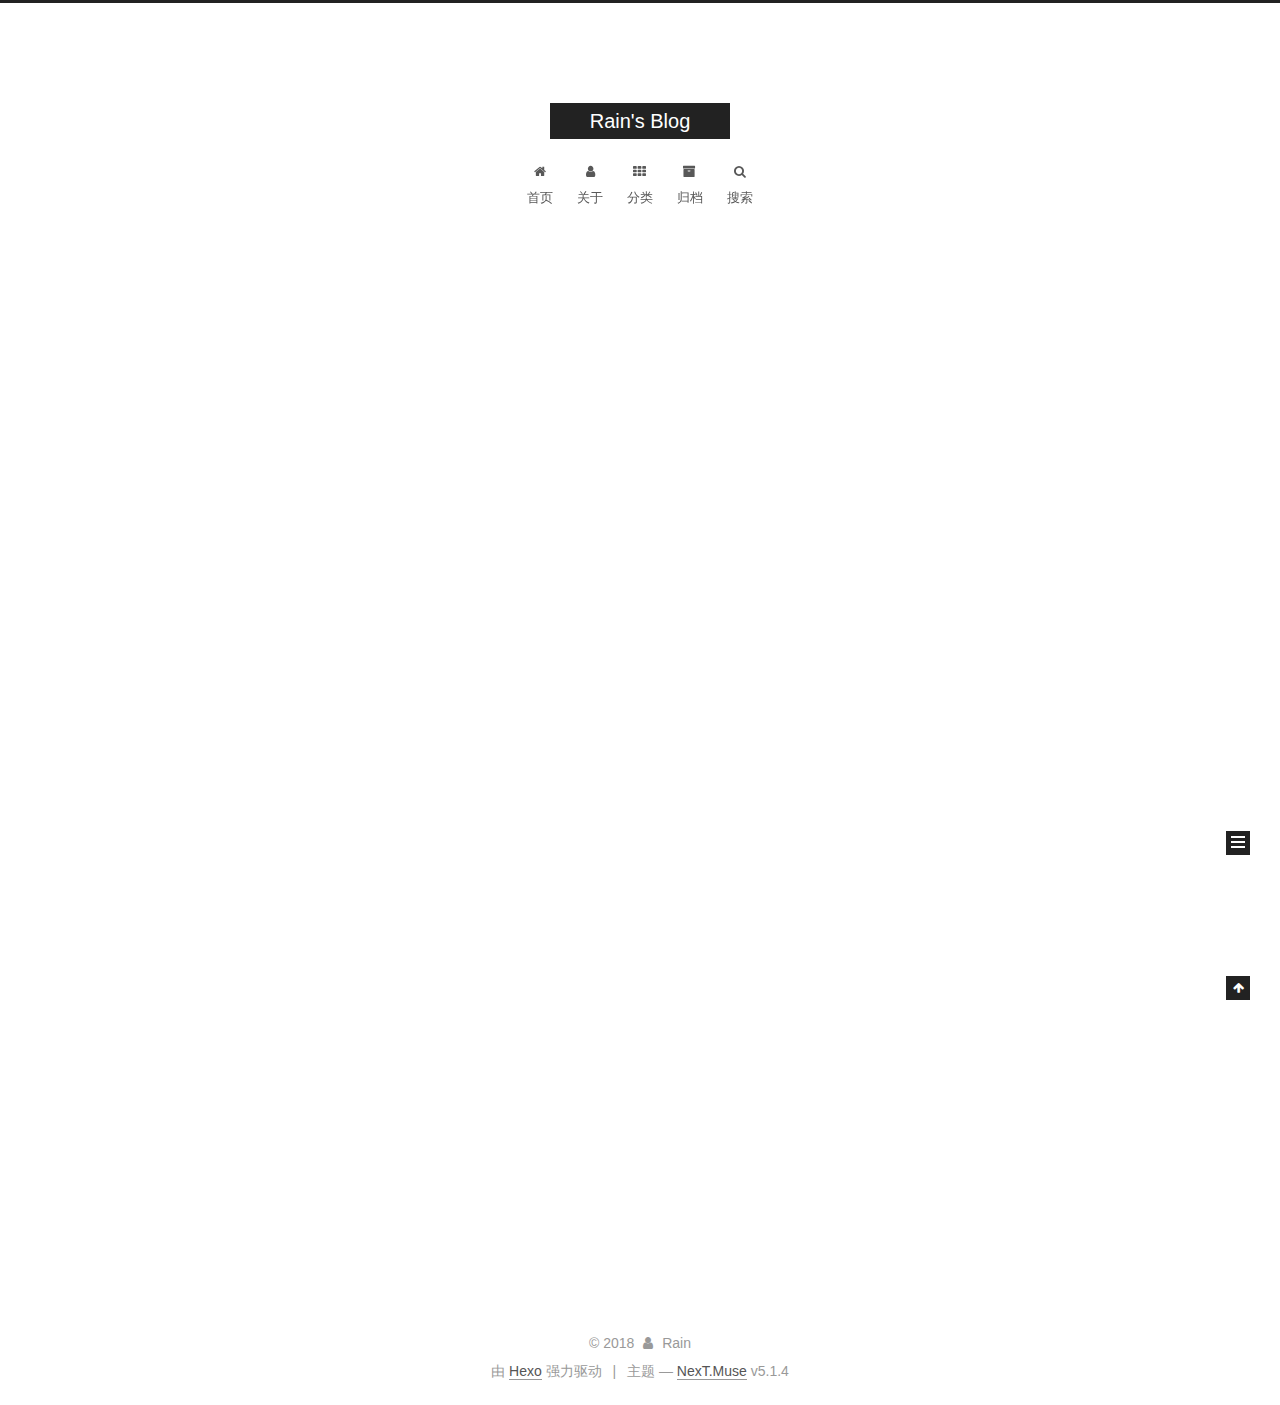
==== index.html @ c153bae2 "Site updated: 2018-11-04 17:23:48" ====
<!DOCTYPE html>



  


<html class="theme-next muse use-motion" lang="zh-Hans">
<head><meta name="generator" content="Hexo 3.8.0">
  <meta charset="UTF-8">
<meta http-equiv="X-UA-Compatible" content="IE=edge">
<meta name="viewport" content="width=device-width, initial-scale=1, maximum-scale=1">
<meta name="theme-color" content="#222">









<meta http-equiv="Cache-Control" content="no-transform">
<meta http-equiv="Cache-Control" content="no-siteapp">
















  
  
  <link href="/lib/fancybox/source/jquery.fancybox.css?v=2.1.5" rel="stylesheet" type="text/css">







<link href="/lib/font-awesome/css/font-awesome.min.css?v=4.6.2" rel="stylesheet" type="text/css">

<link href="/css/main.css?v=5.1.4" rel="stylesheet" type="text/css">


  <link rel="apple-touch-icon" sizes="180x180" href="/images/apple-touch-icon-next.png?v=5.1.4">


  <link rel="icon" type="image/png" sizes="32x32" href="/images/favicon-32x32-next.png?v=5.1.4">


  <link rel="icon" type="image/png" sizes="16x16" href="/images/favicon-16x16-next.png?v=5.1.4">


  <link rel="mask-icon" href="/images/logo.svg?v=5.1.4" color="#222">





  <meta name="keywords" content="Hexo, NexT">










<meta property="og:type" content="website">
<meta property="og:title" content="Rain&#39;s Blog">
<meta property="og:url" content="http://yoursite.com/index.html">
<meta property="og:site_name" content="Rain&#39;s Blog">
<meta property="og:locale" content="zh-Hans">
<meta name="twitter:card" content="summary">
<meta name="twitter:title" content="Rain&#39;s Blog">



<script type="text/javascript" id="hexo.configurations">
  var NexT = window.NexT || {};
  var CONFIG = {
    root: '/',
    scheme: 'Muse',
    version: '5.1.4',
    sidebar: {"position":"left","display":"post","offset":12,"b2t":false,"scrollpercent":false,"onmobile":false},
    fancybox: true,
    tabs: true,
    motion: {"enable":true,"async":false,"transition":{"post_block":"fadeIn","post_header":"slideDownIn","post_body":"slideDownIn","coll_header":"slideLeftIn","sidebar":"slideUpIn"}},
    duoshuo: {
      userId: '0',
      author: '博主'
    },
    algolia: {
      applicationID: '',
      apiKey: '',
      indexName: '',
      hits: {"per_page":10},
      labels: {"input_placeholder":"Search for Posts","hits_empty":"We didn't find any results for the search: ${query}","hits_stats":"${hits} results found in ${time} ms"}
    }
  };
</script>



  <link rel="canonical" href="http://yoursite.com/">





  <title>Rain's Blog</title>
  








</head>

<body itemscope="" itemtype="http://schema.org/WebPage" lang="zh-Hans">

  
  
    
  

  <div class="container sidebar-position-left 
  page-home">
    <div class="headband"></div>

    <header id="header" class="header" itemscope="" itemtype="http://schema.org/WPHeader">
      <div class="header-inner"><div class="site-brand-wrapper">
  <div class="site-meta ">
    

    <div class="custom-logo-site-title">
      <a href="/" class="brand" rel="start">
        <span class="logo-line-before"><i></i></span>
        <span class="site-title">Rain's Blog</span>
        <span class="logo-line-after"><i></i></span>
      </a>
    </div>
      
        <p class="site-subtitle"></p>
      
  </div>

  <div class="site-nav-toggle">
    <button>
      <span class="btn-bar"></span>
      <span class="btn-bar"></span>
      <span class="btn-bar"></span>
    </button>
  </div>
</div>

<nav class="site-nav">
  

  
    <ul id="menu" class="menu">
      
        
        <li class="menu-item menu-item-home">
          <a href="/" rel="section">
            
              <i class="menu-item-icon fa fa-fw fa-home"></i> <br>
            
            首页
          </a>
        </li>
      
        
        <li class="menu-item menu-item-about">
          <a href="/about/" rel="section">
            
              <i class="menu-item-icon fa fa-fw fa-user"></i> <br>
            
            关于
          </a>
        </li>
      
        
        <li class="menu-item menu-item-categories">
          <a href="/categories/" rel="section">
            
              <i class="menu-item-icon fa fa-fw fa-th"></i> <br>
            
            分类
          </a>
        </li>
      
        
        <li class="menu-item menu-item-archives">
          <a href="/archives/" rel="section">
            
              <i class="menu-item-icon fa fa-fw fa-archive"></i> <br>
            
            归档
          </a>
        </li>
      

      
        <li class="menu-item menu-item-search">
          
            <a href="javascript:;" class="popup-trigger">
          
            
              <i class="menu-item-icon fa fa-search fa-fw"></i> <br>
            
            搜索
          </a>
        </li>
      
    </ul>
  

  
    <div class="site-search">
      
  <div class="popup search-popup local-search-popup">
  <div class="local-search-header clearfix">
    <span class="search-icon">
      <i class="fa fa-search"></i>
    </span>
    <span class="popup-btn-close">
      <i class="fa fa-times-circle"></i>
    </span>
    <div class="local-search-input-wrapper">
      <input autocomplete="off" placeholder="搜索..." spellcheck="false" type="text" id="local-search-input">
    </div>
  </div>
  <div id="local-search-result"></div>
</div>



    </div>
  
</nav>



 </div>
    </header>

    <main id="main" class="main">
      <div class="main-inner">
        <div class="content-wrap">
          <div id="content" class="content">
            
  <section id="posts" class="posts-expand">
    
      

  

  
  
  

  <article class="post post-type-normal" itemscope="" itemtype="http://schema.org/Article">
  
  
  
  <div class="post-block">
    <link itemprop="mainEntityOfPage" href="http://yoursite.com/2018/11/04/hello-world/">

    <span hidden itemprop="author" itemscope="" itemtype="http://schema.org/Person">
      <meta itemprop="name" content="Rain">
      <meta itemprop="description" content="">
      <meta itemprop="image" content="/images/avatar.jpg">
    </span>

    <span hidden itemprop="publisher" itemscope="" itemtype="http://schema.org/Organization">
      <meta itemprop="name" content="Rain's Blog">
    </span>

    
      <header class="post-header">

        
        
          <h1 class="post-title" itemprop="name headline">
                
                <a class="post-title-link" href="/2018/11/04/hello-world/" itemprop="url">Hello World</a></h1>
        

        <div class="post-meta">
          <span class="post-time">
            
              <span class="post-meta-item-icon">
                <i class="fa fa-calendar-o"></i>
              </span>
              
                <span class="post-meta-item-text">发表于</span>
              
              <time title="创建于" itemprop="dateCreated datePublished" datetime="2018-11-04T12:51:06+08:00">
                2018-11-04
              </time>
            

            

            
          </span>

          

          
            
          

          
          

          

          

          

        </div>
      </header>
    

    
    
    
    <div class="post-body" itemprop="articleBody">

      
      

      
        
          
            <p>Welcome to <a href="https://hexo.io/" target="_blank" rel="noopener">Hexo</a>! This is your very first post. Check <a href="https://hexo.io/docs/" target="_blank" rel="noopener">documentation</a> for more info. If you get any problems when using Hexo, you can find the answer in <a href="https://hexo.io/docs/troubleshooting.html" target="_blank" rel="noopener">troubleshooting</a> or you can ask me on <a href="https://github.com/hexojs/hexo/issues" target="_blank" rel="noopener">GitHub</a>.</p>
<h2 id="Quick-Start"><a href="#Quick-Start" class="headerlink" title="Quick Start"></a>Quick Start</h2><h3 id="Create-a-new-post"><a href="#Create-a-new-post" class="headerlink" title="Create a new post"></a>Create a new post</h3><figure class="highlight bash"><table><tr><td class="gutter"><pre><span class="line">1</span><br></pre></td><td class="code"><pre><span class="line">$ hexo new <span class="string">"My New Post"</span></span><br></pre></td></tr></table></figure>
<p>More info: <a href="https://hexo.io/docs/writing.html" target="_blank" rel="noopener">Writing</a></p>
<h3 id="Run-server"><a href="#Run-server" class="headerlink" title="Run server"></a>Run server</h3><figure class="highlight bash"><table><tr><td class="gutter"><pre><span class="line">1</span><br></pre></td><td class="code"><pre><span class="line">$ hexo server</span><br></pre></td></tr></table></figure>
<p>More info: <a href="https://hexo.io/docs/server.html" target="_blank" rel="noopener">Server</a></p>
<h3 id="Generate-static-files"><a href="#Generate-static-files" class="headerlink" title="Generate static files"></a>Generate static files</h3><figure class="highlight bash"><table><tr><td class="gutter"><pre><span class="line">1</span><br></pre></td><td class="code"><pre><span class="line">$ hexo generate</span><br></pre></td></tr></table></figure>
<p>More info: <a href="https://hexo.io/docs/generating.html" target="_blank" rel="noopener">Generating</a></p>
<h3 id="Deploy-to-remote-sites"><a href="#Deploy-to-remote-sites" class="headerlink" title="Deploy to remote sites"></a>Deploy to remote sites</h3><figure class="highlight bash"><table><tr><td class="gutter"><pre><span class="line">1</span><br></pre></td><td class="code"><pre><span class="line">$ hexo deploy</span><br></pre></td></tr></table></figure>
<p>More info: <a href="https://hexo.io/docs/deployment.html" target="_blank" rel="noopener">Deployment</a></p>

          
        
      
    </div>
    
    
    

    

    

    

    <footer class="post-footer">
      

      

      

      
      
        <div class="post-eof"></div>
      
    </footer>
  </div>
  
  
  
  </article>


    
  </section>

  


          </div>
          


          

        </div>
        
          
  
  <div class="sidebar-toggle">
    <div class="sidebar-toggle-line-wrap">
      <span class="sidebar-toggle-line sidebar-toggle-line-first"></span>
      <span class="sidebar-toggle-line sidebar-toggle-line-middle"></span>
      <span class="sidebar-toggle-line sidebar-toggle-line-last"></span>
    </div>
  </div>

  <aside id="sidebar" class="sidebar">
    
    <div class="sidebar-inner">

      

      

      <section class="site-overview-wrap sidebar-panel sidebar-panel-active">
        <div class="site-overview">
          <div class="site-author motion-element" itemprop="author" itemscope="" itemtype="http://schema.org/Person">
            
              <img class="site-author-image" itemprop="image" src="/images/avatar.jpg" alt="Rain">
            
              <p class="site-author-name" itemprop="name">Rain</p>
              <p class="site-description motion-element" itemprop="description"></p>
          </div>

          <nav class="site-state motion-element">

            
              <div class="site-state-item site-state-posts">
              
                <a href="/archives/">
              
                  <span class="site-state-item-count">1</span>
                  <span class="site-state-item-name">日志</span>
                </a>
              </div>
            

            

            

          </nav>

          

          
            <div class="links-of-author motion-element">
                
                  <span class="links-of-author-item">
                    <a href="https://www.github.com" target="_blank" title="GitHub">
                      
                        <i class="fa fa-fw fa-github"></i>GitHub</a>
                  </span>
                
                  <span class="links-of-author-item">
                    <a href="xingjian.he@nlpr.ia.ac.cn" target="_blank" title="E-Mail">
                      
                        <i class="fa fa-fw fa-envelope"></i>E-Mail</a>
                  </span>
                
            </div>
          

          
          

          
          

          

        </div>
      </section>

      

      

    </div>
  </aside>


        
      </div>
    </main>

    <footer id="footer" class="footer">
      <div class="footer-inner">
        <div class="copyright">&copy; <span itemprop="copyrightYear">2018</span>
  <span class="with-love">
    <i class="fa fa-user"></i>
  </span>
  <span class="author" itemprop="copyrightHolder">Rain</span>

  
</div>


  <div class="powered-by">由 <a class="theme-link" target="_blank" href="https://hexo.io">Hexo</a> 强力驱动</div>



  <span class="post-meta-divider">|</span>



  <div class="theme-info">主题 &mdash; <a class="theme-link" target="_blank" href="https://github.com/iissnan/hexo-theme-next">NexT.Muse</a> v5.1.4</div>




        







        
      </div>
    </footer>

    
      <div class="back-to-top">
        <i class="fa fa-arrow-up"></i>
        
      </div>
    

    

  </div>

  

<script type="text/javascript">
  if (Object.prototype.toString.call(window.Promise) !== '[object Function]') {
    window.Promise = null;
  }
</script>









  












  
  
    <script type="text/javascript" src="/lib/jquery/index.js?v=2.1.3"></script>
  

  
  
    <script type="text/javascript" src="/lib/fastclick/lib/fastclick.min.js?v=1.0.6"></script>
  

  
  
    <script type="text/javascript" src="/lib/jquery_lazyload/jquery.lazyload.js?v=1.9.7"></script>
  

  
  
    <script type="text/javascript" src="/lib/velocity/velocity.min.js?v=1.2.1"></script>
  

  
  
    <script type="text/javascript" src="/lib/velocity/velocity.ui.min.js?v=1.2.1"></script>
  

  
  
    <script type="text/javascript" src="/lib/fancybox/source/jquery.fancybox.pack.js?v=2.1.5"></script>
  


  


  <script type="text/javascript" src="/js/src/utils.js?v=5.1.4"></script>

  <script type="text/javascript" src="/js/src/motion.js?v=5.1.4"></script>



  
  

  

  


  <script type="text/javascript" src="/js/src/bootstrap.js?v=5.1.4"></script>



  


  




	





  





  












  

  <script type="text/javascript">
    // Popup Window;
    var isfetched = false;
    var isXml = true;
    // Search DB path;
    var search_path = "search.xml";
    if (search_path.length === 0) {
      search_path = "search.xml";
    } else if (/json$/i.test(search_path)) {
      isXml = false;
    }
    var path = "/" + search_path;
    // monitor main search box;

    var onPopupClose = function (e) {
      $('.popup').hide();
      $('#local-search-input').val('');
      $('.search-result-list').remove();
      $('#no-result').remove();
      $(".local-search-pop-overlay").remove();
      $('body').css('overflow', '');
    }

    function proceedsearch() {
      $("body")
        .append('<div class="search-popup-overlay local-search-pop-overlay"></div>')
        .css('overflow', 'hidden');
      $('.search-popup-overlay').click(onPopupClose);
      $('.popup').toggle();
      var $localSearchInput = $('#local-search-input');
      $localSearchInput.attr("autocapitalize", "none");
      $localSearchInput.attr("autocorrect", "off");
      $localSearchInput.focus();
    }

    // search function;
    var searchFunc = function(path, search_id, content_id) {
      'use strict';

      // start loading animation
      $("body")
        .append('<div class="search-popup-overlay local-search-pop-overlay">' +
          '<div id="search-loading-icon">' +
          '<i class="fa fa-spinner fa-pulse fa-5x fa-fw"></i>' +
          '</div>' +
          '</div>')
        .css('overflow', 'hidden');
      $("#search-loading-icon").css('margin', '20% auto 0 auto').css('text-align', 'center');

      $.ajax({
        url: path,
        dataType: isXml ? "xml" : "json",
        async: true,
        success: function(res) {
          // get the contents from search data
          isfetched = true;
          $('.popup').detach().appendTo('.header-inner');
          var datas = isXml ? $("entry", res).map(function() {
            return {
              title: $("title", this).text(),
              content: $("content",this).text(),
              url: $("url" , this).text()
            };
          }).get() : res;
          var input = document.getElementById(search_id);
          var resultContent = document.getElementById(content_id);
          var inputEventFunction = function() {
            var searchText = input.value.trim().toLowerCase();
            var keywords = searchText.split(/[\s\-]+/);
            if (keywords.length > 1) {
              keywords.push(searchText);
            }
            var resultItems = [];
            if (searchText.length > 0) {
              // perform local searching
              datas.forEach(function(data) {
                var isMatch = false;
                var hitCount = 0;
                var searchTextCount = 0;
                var title = data.title.trim();
                var titleInLowerCase = title.toLowerCase();
                var content = data.content.trim().replace(/<[^>]+>/g,"");
                var contentInLowerCase = content.toLowerCase();
                var articleUrl = decodeURIComponent(data.url);
                var indexOfTitle = [];
                var indexOfContent = [];
                // only match articles with not empty titles
                if(title != '') {
                  keywords.forEach(function(keyword) {
                    function getIndexByWord(word, text, caseSensitive) {
                      var wordLen = word.length;
                      if (wordLen === 0) {
                        return [];
                      }
                      var startPosition = 0, position = [], index = [];
                      if (!caseSensitive) {
                        text = text.toLowerCase();
                        word = word.toLowerCase();
                      }
                      while ((position = text.indexOf(word, startPosition)) > -1) {
                        index.push({position: position, word: word});
                        startPosition = position + wordLen;
                      }
                      return index;
                    }

                    indexOfTitle = indexOfTitle.concat(getIndexByWord(keyword, titleInLowerCase, false));
                    indexOfContent = indexOfContent.concat(getIndexByWord(keyword, contentInLowerCase, false));
                  });
                  if (indexOfTitle.length > 0 || indexOfContent.length > 0) {
                    isMatch = true;
                    hitCount = indexOfTitle.length + indexOfContent.length;
                  }
                }

                // show search results

                if (isMatch) {
                  // sort index by position of keyword

                  [indexOfTitle, indexOfContent].forEach(function (index) {
                    index.sort(function (itemLeft, itemRight) {
                      if (itemRight.position !== itemLeft.position) {
                        return itemRight.position - itemLeft.position;
                      } else {
                        return itemLeft.word.length - itemRight.word.length;
                      }
                    });
                  });

                  // merge hits into slices

                  function mergeIntoSlice(text, start, end, index) {
                    var item = index[index.length - 1];
                    var position = item.position;
                    var word = item.word;
                    var hits = [];
                    var searchTextCountInSlice = 0;
                    while (position + word.length <= end && index.length != 0) {
                      if (word === searchText) {
                        searchTextCountInSlice++;
                      }
                      hits.push({position: position, length: word.length});
                      var wordEnd = position + word.length;

                      // move to next position of hit

                      index.pop();
                      while (index.length != 0) {
                        item = index[index.length - 1];
                        position = item.position;
                        word = item.word;
                        if (wordEnd > position) {
                          index.pop();
                        } else {
                          break;
                        }
                      }
                    }
                    searchTextCount += searchTextCountInSlice;
                    return {
                      hits: hits,
                      start: start,
                      end: end,
                      searchTextCount: searchTextCountInSlice
                    };
                  }

                  var slicesOfTitle = [];
                  if (indexOfTitle.length != 0) {
                    slicesOfTitle.push(mergeIntoSlice(title, 0, title.length, indexOfTitle));
                  }

                  var slicesOfContent = [];
                  while (indexOfContent.length != 0) {
                    var item = indexOfContent[indexOfContent.length - 1];
                    var position = item.position;
                    var word = item.word;
                    // cut out 100 characters
                    var start = position - 20;
                    var end = position + 80;
                    if(start < 0){
                      start = 0;
                    }
                    if (end < position + word.length) {
                      end = position + word.length;
                    }
                    if(end > content.length){
                      end = content.length;
                    }
                    slicesOfContent.push(mergeIntoSlice(content, start, end, indexOfContent));
                  }

                  // sort slices in content by search text's count and hits' count

                  slicesOfContent.sort(function (sliceLeft, sliceRight) {
                    if (sliceLeft.searchTextCount !== sliceRight.searchTextCount) {
                      return sliceRight.searchTextCount - sliceLeft.searchTextCount;
                    } else if (sliceLeft.hits.length !== sliceRight.hits.length) {
                      return sliceRight.hits.length - sliceLeft.hits.length;
                    } else {
                      return sliceLeft.start - sliceRight.start;
                    }
                  });

                  // select top N slices in content

                  var upperBound = parseInt('1');
                  if (upperBound >= 0) {
                    slicesOfContent = slicesOfContent.slice(0, upperBound);
                  }

                  // highlight title and content

                  function highlightKeyword(text, slice) {
                    var result = '';
                    var prevEnd = slice.start;
                    slice.hits.forEach(function (hit) {
                      result += text.substring(prevEnd, hit.position);
                      var end = hit.position + hit.length;
                      result += '<b class="search-keyword">' + text.substring(hit.position, end) + '</b>';
                      prevEnd = end;
                    });
                    result += text.substring(prevEnd, slice.end);
                    return result;
                  }

                  var resultItem = '';

                  if (slicesOfTitle.length != 0) {
                    resultItem += "<li><a href='" + articleUrl + "' class='search-result-title'>" + highlightKeyword(title, slicesOfTitle[0]) + "</a>";
                  } else {
                    resultItem += "<li><a href='" + articleUrl + "' class='search-result-title'>" + title + "</a>";
                  }

                  slicesOfContent.forEach(function (slice) {
                    resultItem += "<a href='" + articleUrl + "'>" +
                      "<p class=\"search-result\">" + highlightKeyword(content, slice) +
                      "...</p>" + "</a>";
                  });

                  resultItem += "</li>";
                  resultItems.push({
                    item: resultItem,
                    searchTextCount: searchTextCount,
                    hitCount: hitCount,
                    id: resultItems.length
                  });
                }
              })
            };
            if (keywords.length === 1 && keywords[0] === "") {
              resultContent.innerHTML = '<div id="no-result"><i class="fa fa-search fa-5x" /></div>'
            } else if (resultItems.length === 0) {
              resultContent.innerHTML = '<div id="no-result"><i class="fa fa-frown-o fa-5x" /></div>'
            } else {
              resultItems.sort(function (resultLeft, resultRight) {
                if (resultLeft.searchTextCount !== resultRight.searchTextCount) {
                  return resultRight.searchTextCount - resultLeft.searchTextCount;
                } else if (resultLeft.hitCount !== resultRight.hitCount) {
                  return resultRight.hitCount - resultLeft.hitCount;
                } else {
                  return resultRight.id - resultLeft.id;
                }
              });
              var searchResultList = '<ul class=\"search-result-list\">';
              resultItems.forEach(function (result) {
                searchResultList += result.item;
              })
              searchResultList += "</ul>";
              resultContent.innerHTML = searchResultList;
            }
          }

          if ('auto' === 'auto') {
            input.addEventListener('input', inputEventFunction);
          } else {
            $('.search-icon').click(inputEventFunction);
            input.addEventListener('keypress', function (event) {
              if (event.keyCode === 13) {
                inputEventFunction();
              }
            });
          }

          // remove loading animation
          $(".local-search-pop-overlay").remove();
          $('body').css('overflow', '');

          proceedsearch();
        }
      });
    }

    // handle and trigger popup window;
    $('.popup-trigger').click(function(e) {
      e.stopPropagation();
      if (isfetched === false) {
        searchFunc(path, 'local-search-input', 'local-search-result');
      } else {
        proceedsearch();
      };
    });

    $('.popup-btn-close').click(onPopupClose);
    $('.popup').click(function(e){
      e.stopPropagation();
    });
    $(document).on('keyup', function (event) {
      var shouldDismissSearchPopup = event.which === 27 &&
        $('.search-popup').is(':visible');
      if (shouldDismissSearchPopup) {
        onPopupClose();
      }
    });
  </script>





  

  

  

  
  

  

  

  

</body>
</html>
---- css/main.css ----
/* normalize.css v3.0.2 | MIT License | git.io/normalize */
html {
  font-family: sans-serif; /* 1 */
  -ms-text-size-adjust: 100%; /* 2 */
  -webkit-text-size-adjust: 100%; /* 2 */
}
body {
  margin: 0;
}
article,
aside,
details,
figcaption,
figure,
footer,
header,
hgroup,
main,
menu,
nav,
section,
summary {
  display: block;
}
audio,
canvas,
progress,
video {
  display: inline-block; /* 1 */
  vertical-align: baseline; /* 2 */
}
audio:not([controls]) {
  display: none;
  height: 0;
}
[hidden],
template {
  display: none;
}
a {
  background-color: transparent;
}
a:active,
a:hover {
  outline: 0;
}
abbr[title] {
  border-bottom: 1px dotted;
}
b,
strong {
  font-weight: bold;
}
dfn {
  font-style: italic;
}
h1 {
  font-size: 2em;
  margin: 0.67em 0;
}
mark {
  background: #ff0;
  color: #000;
}
small {
  font-size: 80%;
}
sub,
sup {
  font-size: 75%;
  line-height: 0;
  position: relative;
  vertical-align: baseline;
}
sup {
  top: -0.5em;
}
sub {
  bottom: -0.25em;
}
img {
  border: 0;
}
svg:not(:root) {
  overflow: hidden;
}
figure {
  margin: 1em 40px;
}
hr {
  -moz-box-sizing: content-box;
  box-sizing: content-box;
  height: 0;
}
pre {
  overflow: auto;
}
code,
kbd,
pre,
samp {
  font-family: monospace, monospace;
  font-size: 1em;
}
button,
input,
optgroup,
select,
textarea {
  color: inherit; /* 1 */
  font: inherit; /* 2 */
  margin: 0; /* 3 */
}
button {
  overflow: visible;
}
button,
select {
  text-transform: none;
}
button,
html input[type="button"],
input[type="reset"],
input[type="submit"] {
  -webkit-appearance: button; /* 2 */
  cursor: pointer; /* 3 */
}
button[disabled],
html input[disabled] {
  cursor: default;
}
button::-moz-focus-inner,
input::-moz-focus-inner {
  border: 0;
  padding: 0;
}
input {
  line-height: normal;
}
input[type="checkbox"],
input[type="radio"] {
  box-sizing: border-box; /* 1 */
  padding: 0; /* 2 */
}
input[type="number"]::-webkit-inner-spin-button,
input[type="number"]::-webkit-outer-spin-button {
  height: auto;
}
input[type="search"] {
  -webkit-appearance: textfield; /* 1 */
  -moz-box-sizing: content-box;
  -webkit-box-sizing: content-box; /* 2 */
  box-sizing: content-box;
}
input[type="search"]::-webkit-search-cancel-button,
input[type="search"]::-webkit-search-decoration {
  -webkit-appearance: none;
}
fieldset {
  border: 1px solid #c0c0c0;
  margin: 0 2px;
  padding: 0.35em 0.625em 0.75em;
}
legend {
  border: 0; /* 1 */
  padding: 0; /* 2 */
}
textarea {
  overflow: auto;
}
optgroup {
  font-weight: bold;
}
table {
  border-collapse: collapse;
  border-spacing: 0;
}
td,
th {
  padding: 0;
}
::selection {
  background: #262a30;
  color: #fff;
}
body {
  position: relative;
  font-family: 'Lato', "PingFang SC", "Microsoft YaHei", sans-serif;
  font-size: 14px;
  line-height: 2;
  color: #555;
  background: #fff;
}
@media (max-width: 767px) {
  body {
    padding-right: 0 !important;
  }
}
@media (min-width: 768px) and (max-width: 991px) {
  body {
    padding-right: 0 !important;
  }
}
@media (min-width: 1600px) {
  body {
    font-size: 16px;
  }
}
h1,
h2,
h3,
h4,
h5,
h6 {
  margin: 0;
  padding: 0;
  font-weight: bold;
  line-height: 1.5;
  font-family: 'Lato', "PingFang SC", "Microsoft YaHei", sans-serif;
}
h2,
h3,
h4,
h5,
h6 {
  margin: 20px 0 15px;
}
h1 {
  font-size: 22px;
}
@media (max-width: 767px) {
  h1 {
    font-size: 18px;
  }
}
h2 {
  font-size: 20px;
}
@media (max-width: 767px) {
  h2 {
    font-size: 16px;
  }
}
h3 {
  font-size: 18px;
}
@media (max-width: 767px) {
  h3 {
    font-size: 14px;
  }
}
h4 {
  font-size: 16px;
}
@media (max-width: 767px) {
  h4 {
    font-size: 12px;
  }
}
h5 {
  font-size: 14px;
}
@media (max-width: 767px) {
  h5 {
    font-size: 10px;
  }
}
h6 {
  font-size: 12px;
}
@media (max-width: 767px) {
  h6 {
    font-size: 8px;
  }
}
p {
  margin: 0 0 20px 0;
}
a {
  color: #555;
  text-decoration: none;
  outline: none;
  border-bottom: 1px solid #999;
  word-wrap: break-word;
}
a:hover {
  color: #222;
  border-bottom-color: #222;
}
blockquote {
  margin: 0;
  padding: 0;
}
img {
  display: block;
  margin: auto;
  max-width: 100%;
  height: auto;
}
hr {
  margin: 40px 0;
  height: 3px;
  border: none;
  background-color: #ddd;
  background-image: repeating-linear-gradient(-45deg, #fff, #fff 4px, transparent 4px, transparent 8px);
}
blockquote {
  padding: 0 15px;
  color: #666;
  border-left: 4px solid #ddd;
}
blockquote cite::before {
  content: "-";
  padding: 0 5px;
}
dt {
  font-weight: 700;
}
dd {
  margin: 0;
  padding: 0;
}
kbd {
  border: 1px solid #ccc;
  border-radius: 0.2em;
  box-shadow: 0.1em 0.1em 0.2em rgba(0,0,0,0.1);
  background-color: #f9f9f9;
  font-family: inherit;
  background-image: -webkit-linear-gradient(top, #eee, #fff, #eee);
  padding: 0.1em 0.3em;
  white-space: nowrap;
}
.text-left {
  text-align: left;
}
.text-center {
  text-align: center;
}
.text-right {
  text-align: right;
}
.text-justify {
  text-align: justify;
}
.text-nowrap {
  white-space: nowrap;
}
.text-lowercase {
  text-transform: lowercase;
}
.text-uppercase {
  text-transform: uppercase;
}
.text-capitalize {
  text-transform: capitalize;
}
.center-block {
  display: block;
  margin-left: auto;
  margin-right: auto;
}
.clearfix:before,
.clearfix:after {
  content: " ";
  display: table;
}
.clearfix:after {
  clear: both;
}
.pullquote {
  width: 45%;
}
.pullquote.left {
  float: left;
  margin-left: 5px;
  margin-right: 10px;
}
.pullquote.right {
  float: right;
  margin-left: 10px;
  margin-right: 5px;
}
.affix.affix.affix {
  position: fixed;
}
.translation {
  margin-top: -20px;
  font-size: 14px;
  color: #999;
}
.scrollbar-measure {
  width: 100px;
  height: 100px;
  overflow: scroll;
  position: absolute;
  top: -9999px;
}
.use-motion .motion-element {
  opacity: 0;
}
table {
  margin: 20px 0;
  width: 100%;
  border-collapse: collapse;
  border-spacing: 0;
  border: 1px solid #ddd;
  font-size: 14px;
  table-layout: fixed;
  word-wrap: break-all;
}
table>tbody>tr:nth-of-type(odd) {
  background-color: #f9f9f9;
}
table>tbody>tr:hover {
  background-color: #f5f5f5;
}
caption,
th,
td {
  padding: 8px;
  text-align: left;
  vertical-align: middle;
  font-weight: normal;
}
th,
td {
  border-bottom: 3px solid #ddd;
  border-right: 1px solid #eee;
}
th {
  padding-bottom: 10px;
  font-weight: 700;
}
td {
  border-bottom-width: 1px;
}
html,
body {
  height: 100%;
}
.container {
  position: relative;
  min-height: 100%;
}
.header-inner {
  margin: 0 auto;
  padding: 100px 0 70px;
  width: 700px;
}
@media (min-width: 1600px) {
  .container .header-inner {
    width: 900px;
  }
}
.main {
  padding-bottom: 150px;
}
.main-inner {
  margin: 0 auto;
  width: 700px;
}
@media (min-width: 1600px) {
  .container .main-inner {
    width: 900px;
  }
}
.footer {
  position: absolute;
  left: 0;
  bottom: 0;
  width: 100%;
  min-height: 50px;
}
.footer-inner {
  box-sizing: border-box;
  margin: 20px auto;
  width: 700px;
}
@media (min-width: 1600px) {
  .container .footer-inner {
    width: 900px;
  }
}
pre,
.highlight {
  overflow: auto;
  margin: 20px 0;
  padding: 0;
  font-size: 13px;
  color: #4d4d4c;
  background: #f7f7f7;
  line-height: 1.6;
}
pre,
code {
  font-family: consolas, Menlo, "PingFang SC", "Microsoft YaHei", monospace;
}
code {
  padding: 2px 4px;
  word-wrap: break-word;
  color: #555;
  background: #eee;
  border-radius: 3px;
  font-size: 13px;
}
pre {
  padding: 10px;
}
pre code {
  padding: 0;
  color: #4d4d4c;
  background: none;
  text-shadow: none;
}
.highlight {
  border-radius: 1px;
}
.highlight pre {
  border: none;
  margin: 0;
  padding: 10px 0;
}
.highlight table {
  margin: 0;
  width: auto;
  border: none;
}
.highlight td {
  border: none;
  padding: 0;
}
.highlight figcaption {
  font-size: 1em;
  color: #4d4d4c;
  line-height: 1em;
  margin-bottom: 1em;
}
.highlight figcaption:before,
.highlight figcaption:after {
  content: " ";
  display: table;
}
.highlight figcaption:after {
  clear: both;
}
.highlight figcaption a {
  float: right;
  color: #4d4d4c;
}
.highlight figcaption a:hover {
  border-bottom-color: #4d4d4c;
}
.highlight .gutter pre {
  padding-left: 10px;
  padding-right: 10px;
  color: #869194;
  text-align: right;
  background-color: #eff2f3;
}
.highlight .code pre {
  width: 100%;
  padding-left: 10px;
  padding-right: 10px;
  background-color: #f7f7f7;
}
.highlight .line {
  height: 20px;
}
.gutter {
  -webkit-user-select: none;
  -moz-user-select: none;
  -ms-user-select: none;
  user-select: none;
}
.gist table {
  width: auto;
}
.gist table td {
  border: none;
}
pre .deletion {
  background: #fdd;
}
pre .addition {
  background: #dfd;
}
pre .meta {
  color: #8959a8;
}
pre .comment {
  color: #8e908c;
}
pre .variable,
pre .attribute,
pre .tag,
pre .regexp,
pre .ruby .constant,
pre .xml .tag .title,
pre .xml .pi,
pre .xml .doctype,
pre .html .doctype,
pre .css .id,
pre .css .class,
pre .css .pseudo {
  color: #c82829;
}
pre .number,
pre .preprocessor,
pre .built_in,
pre .literal,
pre .params,
pre .constant,
pre .command {
  color: #f5871f;
}
pre .ruby .class .title,
pre .css .rules .attribute,
pre .string,
pre .value,
pre .inheritance,
pre .header,
pre .ruby .symbol,
pre .xml .cdata,
pre .special,
pre .number,
pre .formula {
  color: #718c00;
}
pre .title,
pre .css .hexcolor {
  color: #3e999f;
}
pre .function,
pre .python .decorator,
pre .python .title,
pre .ruby .function .title,
pre .ruby .title .keyword,
pre .perl .sub,
pre .javascript .title,
pre .coffeescript .title {
  color: #4271ae;
}
pre .keyword,
pre .javascript .function {
  color: #8959a8;
}
.full-image.full-image.full-image.full-image {
  border: none;
  max-width: 100%;
  width: auto;
  margin: 20px auto 25px;
}
@media (min-width: 992px) {
  .full-image.full-image.full-image.full-image {
    max-width: none;
    width: 110%;
    margin: 25px -5%;
  }
}
.blockquote-center,
.page-home .post-type-quote blockquote,
.page-post-detail .post-type-quote blockquote {
  position: relative;
  margin: 40px 0;
  padding: 0;
  border-left: none;
  text-align: center;
}
.blockquote-center::before,
.page-home .post-type-quote blockquote::before,
.page-post-detail .post-type-quote blockquote::before,
.blockquote-center::after,
.page-home .post-type-quote blockquote::after,
.page-post-detail .post-type-quote blockquote::after {
  position: absolute;
  content: ' ';
  display: block;
  width: 100%;
  height: 24px;
  opacity: 0.2;
  background-repeat: no-repeat;
  background-position: 0 -6px;
  background-size: 22px 22px;
}
.blockquote-center::before,
.page-home .post-type-quote blockquote::before,
.page-post-detail .post-type-quote blockquote::before {
  top: -20px;
  background-image: url("../images/quote-l.svg");
  border-top: 1px solid #ccc;
}
.blockquote-center::after,
.page-home .post-type-quote blockquote::after,
.page-post-detail .post-type-quote blockquote::after {
  bottom: -20px;
  background-image: url("../images/quote-r.svg");
  border-bottom: 1px solid #ccc;
  background-position: 100% 8px;
}
.blockquote-center p,
.page-home .post-type-quote blockquote p,
.page-post-detail .post-type-quote blockquote p,
.blockquote-center div,
.page-home .post-type-quote blockquote div,
.page-post-detail .post-type-quote blockquote div {
  text-align: center;
}
.post .post-body .group-picture img {
  box-sizing: border-box;
  padding: 0 3px;
  border: none;
}
.post .group-picture-row {
  overflow: hidden;
  margin-top: 6px;
}
.post .group-picture-row:first-child {
  margin-top: 0;
}
.post .group-picture-column {
  float: left;
}
.page-post-detail .post-body .group-picture-column {
  float: none;
  margin-top: 10px;
  width: auto !important;
}
.page-post-detail .post-body .group-picture-column img {
  margin: 0 auto;
}
.page-archive .group-picture-container {
  overflow: hidden;
}
.page-archive .group-picture-row {
  float: left;
}
.page-archive .group-picture-row:first-child {
  margin-top: 6px;
}
.page-archive .group-picture-column {
  max-width: 150px;
  max-height: 150px;
}
.post-body .note {
  position: relative;
  padding: 15px;
  margin-bottom: 20px;
  border: 1px solid #eee;
  border-left-width: 5px;
  border-radius: 3px;
}
.post-body .note h2,
.post-body .note h3,
.post-body .note h4,
.post-body .note h5,
.post-body .note h6 {
  margin-top: 0;
  margin-bottom: 0;
  border-bottom: initial;
  padding-top: 0 !important;
}
.post-body .note p:first-child,
.post-body .note ul:first-child,
.post-body .note ol:first-child,
.post-body .note table:first-child,
.post-body .note pre:first-child,
.post-body .note blockquote:first-child {
  margin-top: 0;
}
.post-body .note p:last-child,
.post-body .note ul:last-child,
.post-body .note ol:last-child,
.post-body .note table:last-child,
.post-body .note pre:last-child,
.post-body .note blockquote:last-child {
  margin-bottom: 0;
}
.post-body .note.default {
  border-left-color: #777;
}
.post-body .note.default h2,
.post-body .note.default h3,
.post-body .note.default h4,
.post-body .note.default h5,
.post-body .note.default h6 {
  color: #777;
}
.post-body .note.primary {
  border-left-color: #6f42c1;
}
.post-body .note.primary h2,
.post-body .note.primary h3,
.post-body .note.primary h4,
.post-body .note.primary h5,
.post-body .note.primary h6 {
  color: #6f42c1;
}
.post-body .note.info {
  border-left-color: #428bca;
}
.post-body .note.info h2,
.post-body .note.info h3,
.post-body .note.info h4,
.post-body .note.info h5,
.post-body .note.info h6 {
  color: #428bca;
}
.post-body .note.success {
  border-left-color: #5cb85c;
}
.post-body .note.success h2,
.post-body .note.success h3,
.post-body .note.success h4,
.post-body .note.success h5,
.post-body .note.success h6 {
  color: #5cb85c;
}
.post-body .note.warning {
  border-left-color: #f0ad4e;
}
.post-body .note.warning h2,
.post-body .note.warning h3,
.post-body .note.warning h4,
.post-body .note.warning h5,
.post-body .note.warning h6 {
  color: #f0ad4e;
}
.post-body .note.danger {
  border-left-color: #d9534f;
}
.post-body .note.danger h2,
.post-body .note.danger h3,
.post-body .note.danger h4,
.post-body .note.danger h5,
.post-body .note.danger h6 {
  color: #d9534f;
}
.post-body .label {
  display: inline;
  padding: 0 2px;
  white-space: nowrap;
}
.post-body .label.default {
  background-color: #f0f0f0;
}
.post-body .label.primary {
  background-color: #efe6f7;
}
.post-body .label.info {
  background-color: #e5f2f8;
}
.post-body .label.success {
  background-color: #e7f4e9;
}
.post-body .label.warning {
  background-color: #fcf6e1;
}
.post-body .label.danger {
  background-color: #fae8eb;
}
.post-body .tabs {
  position: relative;
  display: block;
  margin-bottom: 20px;
  padding-top: 10px;
}
.post-body .tabs ul.nav-tabs {
  margin: 0;
  padding: 0;
  display: flex;
  margin-bottom: -1px;
}
@media (max-width: 413px) {
  .post-body .tabs ul.nav-tabs {
    display: block;
    margin-bottom: 5px;
  }
}
.post-body .tabs ul.nav-tabs li.tab {
  list-style-type: none !important;
  margin: 0 0.25em 0 0;
  border-top: 3px solid transparent;
  border-left: 1px solid transparent;
  border-right: 1px solid transparent;
}
@media (max-width: 413px) {
  .post-body .tabs ul.nav-tabs li.tab {
    margin: initial;
    border-top: 1px solid transparent;
    border-left: 3px solid transparent;
    border-right: 1px solid transparent;
    border-bottom: 1px solid transparent;
  }
}
.post-body .tabs ul.nav-tabs li.tab a {
  outline: 0;
  border-bottom: initial;
  display: block;
  line-height: 1.8em;
  padding: 0.25em 0.75em;
  transition-duration: 0.2s;
  transition-timing-function: ease-out;
  transition-delay: 0s;
}
.post-body .tabs ul.nav-tabs li.tab a i {
  width: 1.285714285714286em;
}
.post-body .tabs ul.nav-tabs li.tab.active {
  border-top: 3px solid #fc6423;
  border-left: 1px solid #ddd;
  border-right: 1px solid #ddd;
  background-color: #fff;
}
@media (max-width: 413px) {
  .post-body .tabs ul.nav-tabs li.tab.active {
    border-top: 1px solid #ddd;
    border-left: 3px solid #fc6423;
    border-right: 1px solid #ddd;
    border-bottom: 1px solid #ddd;
  }
}
.post-body .tabs ul.nav-tabs li.tab.active a {
  cursor: default;
  color: #555;
}
.post-body .tabs .tab-content {
  background-color: #fff;
}
.post-body .tabs .tab-content .tab-pane {
  border: 1px solid #ddd;
  padding: 20px 20px 0 20px;
}
.post-body .tabs .tab-content .tab-pane:not(.active) {
  display: none !important;
}
.post-body .tabs .tab-content .tab-pane.active {
  display: block !important;
}
.btn {
  display: inline-block;
  padding: 0 20px;
  font-size: 14px;
  color: #fff;
  background: #222;
  border: 2px solid #222;
  text-decoration: none;
  border-radius: 0;
  transition-property: background-color;
  transition-duration: 0.2s;
  transition-timing-function: ease-in-out;
  transition-delay: 0s;
  line-height: 2;
}
.btn:hover {
  border-color: #222;
  color: #222;
  background: #fff;
}
.btn +.btn {
  margin: 0 0 8px 8px;
}
.btn .fa-fw {
  width: 1.285714285714286em;
  text-align: left;
}
.btn-bar {
  display: block;
  width: 22px;
  height: 2px;
  background: #555;
  border-radius: 1px;
}
.btn-bar+.btn-bar {
  margin-top: 4px;
}
.pagination {
  margin: 120px 0 40px;
  text-align: center;
  border-top: 1px solid #eee;
}
.page-number-basic,
.pagination .prev,
.pagination .next,
.pagination .page-number,
.pagination .space {
  display: inline-block;
  position: relative;
  top: -1px;
  margin: 0 10px;
  padding: 0 11px;
}
@media (max-width: 767px) {
  .page-number-basic,
  .pagination .prev,
  .pagination .next,
  .pagination .page-number,
  .pagination .space {
    margin: 0 5px;
  }
}
.pagination .prev,
.pagination .next,
.pagination .page-number {
  border-bottom: 0;
  border-top: 1px solid #eee;
  transition-property: border-color;
  transition-duration: 0.2s;
  transition-timing-function: ease-in-out;
  transition-delay: 0s;
}
.pagination .prev:hover,
.pagination .next:hover,
.pagination .page-number:hover {
  border-top-color: #222;
}
.pagination .space {
  padding: 0;
  margin: 0;
}
.pagination .prev {
  margin-left: 0;
}
.pagination .next {
  margin-right: 0;
}
.pagination .page-number.current {
  color: #fff;
  background: #ccc;
  border-top-color: #ccc;
}
@media (max-width: 767px) {
  .pagination {
    border-top: none;
  }
  .pagination .prev,
  .pagination .next,
  .pagination .page-number {
    margin-bottom: 10px;
    border-top: 0;
    border-bottom: 1px solid #eee;
    padding: 0 10px;
  }
  .pagination .prev:hover,
  .pagination .next:hover,
  .pagination .page-number:hover {
    border-bottom-color: #222;
  }
}
.comments {
  margin: 60px 20px 0;
}
.tag-cloud {
  text-align: center;
}
.tag-cloud a {
  display: inline-block;
  margin: 10px;
}
.back-to-top {
  box-sizing: border-box;
  position: fixed;
  bottom: -100px;
  right: 30px;
  z-index: 1050;
  padding: 0 6px;
  width: 24px;
  background: #222;
  font-size: 12px;
  opacity: 1;
  color: #fff;
  cursor: pointer;
  text-align: center;
  -webkit-transform: translateZ(0);
  transition-property: bottom;
  transition-duration: 0.2s;
  transition-timing-function: ease-in-out;
  transition-delay: 0s;
}
@media (min-width: 768px) and (max-width: 991px) {
  .back-to-top {
    display: none !important;
  }
}
@media (max-width: 767px) {
  .back-to-top {
    display: none !important;
  }
}
.back-to-top.back-to-top-on {
  bottom: 19px;
}
.header {
  background: transparent;
}
.header-inner {
  position: relative;
}
.headband {
  height: 3px;
  background: #222;
}
.site-meta {
  margin: 0;
  text-align: center;
}
@media (max-width: 767px) {
  .site-meta {
    text-align: center;
  }
}
.brand {
  position: relative;
  display: inline-block;
  padding: 0 40px;
  color: #fff;
  background: #222;
  border-bottom: none;
}
.brand:hover {
  color: #fff;
}
.logo {
  display: inline-block;
  margin-right: 5px;
  line-height: 36px;
  vertical-align: top;
}
.site-title {
  display: inline-block;
  vertical-align: top;
  line-height: 36px;
  font-size: 20px;
  font-weight: normal;
  font-family: 'Lato', "PingFang SC", "Microsoft YaHei", sans-serif;
}
.site-subtitle {
  margin-top: 10px;
  font-size: 13px;
  color: #999;
}
.use-motion .brand {
  opacity: 0;
}
.use-motion .logo,
.use-motion .site-title,
.use-motion .site-subtitle {
  opacity: 0;
  position: relative;
  top: -10px;
}
.site-nav-toggle {
  display: none;
  position: absolute;
  top: 10px;
  left: 10px;
}
@media (max-width: 767px) {
  .site-nav-toggle {
    display: block;
  }
}
.site-nav-toggle button {
  margin-top: 2px;
  padding: 9px 10px;
  background: transparent;
  border: none;
}
@media (max-width: 767px) {
  .site-nav {
    display: none;
    margin: 0 -10px;
    padding: 0 10px;
    clear: both;
    border-top: 1px solid #ddd;
  }
}
@media (min-width: 768px) and (max-width: 991px) {
  .site-nav {
    display: block !important;
  }
}
@media (min-width: 992px) {
  .site-nav {
    display: block !important;
  }
}
.menu {
  margin-top: 20px;
  padding-left: 0;
  text-align: center;
}
.menu .menu-item {
  display: inline-block;
  margin: 0 10px;
  list-style: none;
}
@media screen and (max-width: 767px) {
  .menu .menu-item {
    margin-top: 10px;
  }
}
.menu .menu-item a {
  display: block;
  font-size: 13px;
  line-height: inherit;
  border-bottom: 1px solid transparent;
  transition-property: border-color;
  transition-duration: 0.2s;
  transition-timing-function: ease-in-out;
  transition-delay: 0s;
}
.menu .menu-item a:hover {
  border-bottom-color: #222;
}
.menu .menu-item .fa {
  margin-right: 5px;
}
.use-motion .menu-item {
  opacity: 0;
}
.post-body {
  font-family: 'Lato', "PingFang SC", "Microsoft YaHei", sans-serif;
}
@media (max-width: 767px) {
  .post-body {
    word-break: break-word;
  }
}
.post-body .fancybox img {
  display: block !important;
  margin: 0 auto;
  cursor: pointer;
  cursor: zoom-in;
  cursor: -webkit-zoom-in;
}
.post-body .image-caption,
.post-body .figure .caption {
  margin: -20px auto 15px;
  text-align: center;
  font-size: 14px;
  color: #999;
  font-weight: bold;
  line-height: 1;
}
.post-sticky-flag {
  display: inline-block;
  font-size: 16px;
  -ms-transform: rotate(30deg);
  -webkit-transform: rotate(30deg);
  -moz-transform: rotate(30deg);
  -ms-transform: rotate(30deg);
  -o-transform: rotate(30deg);
  transform: rotate(30deg);
}
.use-motion .post-block,
.use-motion .pagination,
.use-motion .comments {
  opacity: 0;
}
.use-motion .post-header {
  opacity: 0;
}
.use-motion .post-body {
  opacity: 0;
}
.use-motion .collection-title {
  opacity: 0;
}
.posts-expand {
  padding-top: 40px;
}
@media (max-width: 767px) {
  .posts-expand {
    margin: 0 20px;
  }
  .post-body pre .gutter pre {
    padding-right: 10px;
  }
  .post-body .highlight {
    margin-left: 0px;
    margin-right: 0px;
    padding: 0;
  }
  .post-body .highlight .gutter pre {
    padding-right: 10px;
  }
}
@media (min-width: 992px) {
  .posts-expand .post-body {
    text-align: justify;
  }
}
.posts-expand .post-body h2,
.posts-expand .post-body h3,
.posts-expand .post-body h4,
.posts-expand .post-body h5,
.posts-expand .post-body h6 {
  padding-top: 10px;
}
.posts-expand .post-body h2 .header-anchor,
.posts-expand .post-body h3 .header-anchor,
.posts-expand .post-body h4 .header-anchor,
.posts-expand .post-body h5 .header-anchor,
.posts-expand .post-body h6 .header-anchor {
  float: right;
  margin-left: 10px;
  color: #ccc;
  border-bottom-style: none;
  visibility: hidden;
}
.posts-expand .post-body h2 .header-anchor:hover,
.posts-expand .post-body h3 .header-anchor:hover,
.posts-expand .post-body h4 .header-anchor:hover,
.posts-expand .post-body h5 .header-anchor:hover,
.posts-expand .post-body h6 .header-anchor:hover {
  color: inherit;
}
.posts-expand .post-body h2:hover .header-anchor,
.posts-expand .post-body h3:hover .header-anchor,
.posts-expand .post-body h4:hover .header-anchor,
.posts-expand .post-body h5:hover .header-anchor,
.posts-expand .post-body h6:hover .header-anchor {
  visibility: visible;
}
.posts-expand .post-body ul li {
  list-style: circle;
}
.posts-expand .post-body img {
  box-sizing: border-box;
  margin: auto;
  padding: 3px;
  border: 1px solid #ddd;
}
.posts-expand .post-body .fancybox img {
  margin: 0 auto 25px;
}
@media (max-width: 767px) {
  .posts-collapse {
    margin: 0 20px;
  }
  .posts-collapse .post-title,
  .posts-collapse .post-meta {
    display: block;
    width: auto;
    text-align: left;
  }
}
.posts-collapse {
  position: relative;
  z-index: 1010;
  margin-left: 55px;
}
.posts-collapse::after {
  content: " ";
  position: absolute;
  top: 20px;
  left: 0;
  margin-left: -2px;
  width: 4px;
  height: 100%;
  background: #f5f5f5;
  z-index: -1;
}
@media (max-width: 767px) {
  .posts-collapse {
    margin: 0 20px;
  }
}
.posts-collapse .collection-title {
  position: relative;
  margin: 60px 0;
}
.posts-collapse .collection-title h1,
.posts-collapse .collection-title h2 {
  margin-left: 20px;
}
.posts-collapse .collection-title small {
  color: #bbb;
  margin-left: 5px;
}
.posts-collapse .collection-title::before {
  content: " ";
  position: absolute;
  left: 0;
  top: 50%;
  margin-left: -4px;
  margin-top: -4px;
  width: 8px;
  height: 8px;
  background: #bbb;
  border-radius: 50%;
}
.posts-collapse .post {
  margin: 30px 0;
}
.posts-collapse .post-header {
  position: relative;
  transition-duration: 0.2s;
  transition-timing-function: ease-in-out;
  transition-delay: 0s;
  transition-property: border;
  border-bottom: 1px dashed #ccc;
}
.posts-collapse .post-header::before {
  content: " ";
  position: absolute;
  left: 0;
  top: 12px;
  width: 6px;
  height: 6px;
  margin-left: -4px;
  background: #bbb;
  border-radius: 50%;
  border: 1px solid #fff;
  transition-duration: 0.2s;
  transition-timing-function: ease-in-out;
  transition-delay: 0s;
  transition-property: background;
}
.posts-collapse .post-header:hover {
  border-bottom-color: #666;
}
.posts-collapse .post-header:hover::before {
  background: #222;
}
.posts-collapse .post-meta {
  position: absolute;
  font-size: 12px;
  left: 20px;
  top: 5px;
}
.posts-collapse .post-comments-count {
  display: none;
}
.posts-collapse .post-title {
  margin-left: 60px;
  font-size: 16px;
  font-weight: normal;
  line-height: inherit;
}
.posts-collapse .post-title::after {
  margin-left: 3px;
  opacity: 0.6;
}
.posts-collapse .post-title a {
  color: #666;
  border-bottom: none;
}
.page-home .post-type-quote .post-header,
.page-post-detail .post-type-quote .post-header,
.page-home .post-type-quote .post-tags,
.page-post-detail .post-type-quote .post-tags {
  display: none;
}
.posts-expand .post-title {
  text-align: center;
  word-break: break-word;
  font-weight: 400;
}
.posts-expand .post-title-link {
  display: inline-block;
  position: relative;
  color: #555;
  border-bottom: none;
  line-height: 1.2;
  vertical-align: top;
}
.posts-expand .post-title-link::before {
  content: "";
  position: absolute;
  width: 100%;
  height: 2px;
  bottom: 0;
  left: 0;
  background-color: #000;
  visibility: hidden;
  -webkit-transform: scaleX(0);
  -moz-transform: scaleX(0);
  -ms-transform: scaleX(0);
  -o-transform: scaleX(0);
  transform: scaleX(0);
  transition-duration: 0.2s;
  transition-timing-function: ease-in-out;
  transition-delay: 0s;
}
.posts-expand .post-title-link:hover::before {
  visibility: visible;
  -webkit-transform: scaleX(1);
  -moz-transform: scaleX(1);
  -ms-transform: scaleX(1);
  -o-transform: scaleX(1);
  transform: scaleX(1);
}
.posts-expand .post-title-link .fa {
  font-size: 16px;
}
.posts-expand .post-meta {
  margin: 3px 0 60px 0;
  color: #999;
  font-family: 'Lato', "PingFang SC", "Microsoft YaHei", sans-serif;
  font-size: 12px;
  text-align: center;
}
.posts-expand .post-meta .post-category-list {
  display: inline-block;
  margin: 0;
  padding: 3px;
}
.posts-expand .post-meta .post-category-list-link {
  color: #999;
}
.posts-expand .post-meta .post-description {
  font-size: 14px;
  margin-top: 2px;
}
.post-meta-divider {
  margin: 0 0.5em;
}
.post-meta-item-icon {
  margin-right: 3px;
}
@media (min-width: 768px) and (max-width: 991px) {
  .post-meta-item-icon {
    display: inline-block;
  }
}
@media (max-width: 767px) {
  .post-meta-item-icon {
    display: inline-block;
  }
}
@media (min-width: 768px) and (max-width: 991px) {
  .post-meta-item-text {
    display: none;
  }
}
@media (max-width: 767px) {
  .post-meta-item-text {
    display: none;
  }
}
@media (max-width: 767px) {
  .posts-expand .post-comments-count {
    display: none;
  }
}
.post-button {
  margin-top: 40px;
}
.posts-expand .post-tags {
  margin-top: 40px;
  text-align: center;
}
.posts-expand .post-tags a {
  display: inline-block;
  margin-right: 10px;
  font-size: 13px;
}
.post-nav {
  display: table;
  margin-top: 15px;
  width: 100%;
  border-top: 1px solid #eee;
}
.post-nav-divider {
  display: table-cell;
  width: 10%;
}
.post-nav-item {
  display: table-cell;
  padding: 10px 0 0 0;
  width: 45%;
  vertical-align: top;
}
.post-nav-item a {
  position: relative;
  display: block;
  line-height: 25px;
  font-size: 14px;
  color: #555;
  border-bottom: none;
}
.post-nav-item a:hover {
  color: #222;
  border-bottom: none;
}
.post-nav-item a:active {
  top: 2px;
}
.post-nav-item .fa {
  position: absolute;
  top: 8px;
  left: 0;
  font-size: 12px;
}
.post-nav-next a {
  padding-left: 15px;
}
.post-nav-prev {
  text-align: right;
}
.post-nav-prev a {
  padding-right: 15px;
}
.post-nav-prev .fa {
  right: 0;
  left: auto;
}
.posts-expand .post-eof {
  display: block;
  margin: 80px auto 60px;
  width: 8%;
  height: 1px;
  background: #ccc;
  text-align: center;
}
.post:last-child .post-eof.post-eof.post-eof {
  display: none;
}
.post-gallery {
  display: table;
  table-layout: fixed;
  width: 100%;
  border-collapse: separate;
}
.post-gallery-row {
  display: table-row;
}
.post-gallery .post-gallery-img {
  display: table-cell;
  text-align: center;
  vertical-align: middle;
  border: none;
}
.post-gallery .post-gallery-img img {
  max-width: 100%;
  max-height: 100%;
  border: none;
}
.fancybox-close,
.fancybox-close:hover {
  border: none;
}
.rtl.post-body p,
.rtl.post-body a,
.rtl.post-body h1,
.rtl.post-body h2,
.rtl.post-body h3,
.rtl.post-body h4,
.rtl.post-body h5,
.rtl.post-body h6,
.rtl.post-body li,
.rtl.post-body ul,
.rtl.post-body ol {
  direction: rtl;
  font-family: UKIJ Ekran;
}
.rtl.post-title {
  font-family: UKIJ Ekran;
}
.sidebar {
  position: fixed;
  right: 0;
  top: 0;
  bottom: 0;
  width: 0;
  z-index: 1040;
  box-shadow: inset 0 2px 6px #000;
  background: #222;
  -webkit-transform: translateZ(0);
}
.sidebar a {
  color: #999;
  border-bottom-color: #555;
}
.sidebar a:hover {
  color: #eee;
}
@media (min-width: 768px) and (max-width: 991px) {
  .sidebar {
    display: none !important;
  }
}
@media (max-width: 767px) {
  .sidebar {
    display: none !important;
  }
}
.sidebar-inner {
  position: relative;
  padding: 20px 10px;
  color: #999;
  text-align: center;
}
.site-overview-wrap {
  overflow: hidden;
}
.site-overview {
  overflow-y: auto;
  overflow-x: hidden;
}
.sidebar-toggle {
  position: fixed;
  right: 30px;
  bottom: 45px;
  width: 14px;
  height: 14px;
  padding: 5px;
  background: #222;
  line-height: 0;
  z-index: 1050;
  cursor: pointer;
  -webkit-transform: translateZ(0);
}
@media (min-width: 768px) and (max-width: 991px) {
  .sidebar-toggle {
    display: none !important;
  }
}
@media (max-width: 767px) {
  .sidebar-toggle {
    display: none !important;
  }
}
.sidebar-toggle-line {
  position: relative;
  display: inline-block;
  vertical-align: top;
  height: 2px;
  width: 100%;
  background: #fff;
  margin-top: 3px;
}
.sidebar-toggle-line:first-child {
  margin-top: 0;
}
.site-author-image {
  display: block;
  margin: 0 auto;
  padding: 2px;
  max-width: 96px;
  height: auto;
  border: 2px solid #333;
}
.site-author-name {
  margin: 5px 0 0;
  text-align: center;
  color: #f5f5f5;
  font-weight: normal;
}
.site-description {
  margin-top: 5px;
  text-align: center;
  font-size: 14px;
  color: #999;
}
.site-state {
  overflow: hidden;
  line-height: 1.4;
  white-space: nowrap;
  text-align: center;
}
.site-state-item {
  display: inline-block;
  padding: 0 15px;
  border-left: 1px solid #333;
}
.site-state-item:first-child {
  border-left: none;
}
.site-state-item a {
  border-bottom: none;
}
.site-state-item-count {
  display: block;
  text-align: center;
  color: inherit;
  font-weight: 600;
  font-size: 18px;
}
.site-state-item-name {
  font-size: 13px;
  color: inherit;
}
.feed-link {
  margin-top: 20px;
}
.feed-link a {
  display: inline-block;
  padding: 0 15px;
  color: #fc6423;
  border: 1px solid #fc6423;
  border-radius: 4px;
}
.feed-link a i {
  color: #fc6423;
  font-size: 14px;
}
.feed-link a:hover {
  color: #fff;
  background: #fc6423;
}
.feed-link a:hover i {
  color: #fff;
}
.links-of-author {
  margin-top: 20px;
}
.links-of-author a {
  display: inline-block;
  vertical-align: middle;
  margin-right: 10px;
  margin-bottom: 10px;
  border-bottom-color: #555;
  font-size: 13px;
}
.links-of-author a:before {
  display: inline-block;
  vertical-align: middle;
  margin-right: 3px;
  content: " ";
  width: 4px;
  height: 4px;
  border-radius: 50%;
  background: #75bbff;
}
.links-of-blogroll {
  font-size: 13px;
}
.links-of-blogroll-title {
  margin-top: 20px;
  font-size: 14px;
  font-weight: 600;
}
.links-of-blogroll-list {
  margin: 0;
  padding: 0;
  list-style: none;
}
.links-of-blogroll-item {
  padding: 2px 10px;
}
.links-of-blogroll-item a {
  max-width: 280px;
  box-sizing: border-box;
  display: inline-block;
  overflow: hidden;
  white-space: nowrap;
  text-overflow: ellipsis;
}
.sidebar-nav {
  margin: 0 0 20px;
  padding-left: 0;
}
.sidebar-nav li {
  display: inline-block;
  cursor: pointer;
  border-bottom: 1px solid transparent;
  font-size: 14px;
  color: #555;
}
.sidebar-nav li:hover {
  color: #f5f5f5;
}
.page-post-detail .sidebar-nav-toc {
  padding: 0 5px;
}
.page-post-detail .sidebar-nav-overview {
  margin-left: 10px;
}
.sidebar-nav .sidebar-nav-active {
  color: #87daff;
  border-bottom-color: #87daff;
}
.sidebar-nav .sidebar-nav-active:hover {
  color: #87daff;
}
.sidebar-panel {
  display: none;
}
.sidebar-panel-active {
  display: block;
}
.post-toc-empty {
  font-size: 14px;
  color: #666;
}
.post-toc-wrap {
  overflow: hidden;
}
.post-toc {
  overflow: auto;
}
.post-toc ol {
  margin: 0;
  padding: 0 2px 5px 10px;
  text-align: left;
  list-style: none;
  font-size: 14px;
}
.post-toc ol > ol {
  padding-left: 0;
}
.post-toc ol a {
  transition-duration: 0.2s;
  transition-timing-function: ease-in-out;
  transition-delay: 0s;
  transition-property: all;
  color: #999;
  border-bottom-color: #555;
}
.post-toc ol a:hover {
  color: #ccc;
  border-bottom-color: #ccc;
}
.post-toc .nav-item {
  overflow: hidden;
  text-overflow: ellipsis;
  text-align: justify;
  white-space: nowrap;
  line-height: 1.8;
}
.post-toc .nav .nav-child {
  display: none;
}
.post-toc .nav .active > .nav-child {
  display: block;
}
.post-toc .nav .active-current > .nav-child {
  display: block;
}
.post-toc .nav .active-current > .nav-child > .nav-item {
  display: block;
}
.post-toc .nav .active > a {
  color: #87daff;
  border-bottom-color: #87daff;
}
.post-toc .nav .active-current > a {
  color: #87daff;
}
.post-toc .nav .active-current > a:hover {
  color: #87daff;
}
.footer {
  font-size: 14px;
  color: #999;
}
.footer img {
  border: none;
}
.footer-inner {
  text-align: center;
}
.with-love {
  display: inline-block;
  margin: 0 5px;
}
.powered-by,
.theme-info {
  display: inline-block;
}
.cc-license {
  margin-top: 10px;
  text-align: center;
}
.cc-license .cc-opacity {
  opacity: 0.7;
  border-bottom: none;
}
.cc-license .cc-opacity:hover {
  opacity: 0.9;
}
.cc-license img {
  display: inline-block;
}
.theme-next #ds-thread #ds-reset {
  color: #555;
}
.theme-next #ds-thread #ds-reset .ds-replybox {
  margin-bottom: 30px;
}
.theme-next #ds-thread #ds-reset .ds-replybox .ds-avatar,
.theme-next #ds-reset .ds-avatar img {
  box-shadow: none;
}
.theme-next #ds-thread #ds-reset .ds-textarea-wrapper {
  border-color: #c7d4e1;
  background: none;
  border-top-right-radius: 3px;
  border-top-left-radius: 3px;
}
.theme-next #ds-thread #ds-reset .ds-textarea-wrapper textarea {
  height: 60px;
}
.theme-next #ds-reset .ds-rounded-top {
  border-radius: 0;
}
.theme-next #ds-thread #ds-reset .ds-post-toolbar {
  box-sizing: border-box;
  border: 1px solid #c7d4e1;
  background: #f6f8fa;
}
.theme-next #ds-thread #ds-reset .ds-post-options {
  height: 40px;
  border: none;
  background: none;
}
.theme-next #ds-thread #ds-reset .ds-toolbar-buttons {
  top: 11px;
}
.theme-next #ds-thread #ds-reset .ds-sync {
  top: 5px;
}
.theme-next #ds-thread #ds-reset .ds-post-button {
  top: 4px;
  right: 5px;
  width: 90px;
  height: 30px;
  border: 1px solid #c5ced7;
  border-radius: 3px;
  background-image: linear-gradient(#fbfbfc, #f5f7f9);
  color: #60676d;
}
.theme-next #ds-thread #ds-reset .ds-post-button:hover {
  background-position: 0 -30px;
  color: #60676d;
}
.theme-next #ds-thread #ds-reset .ds-comments-info {
  padding: 10px 0;
}
.theme-next #ds-thread #ds-reset .ds-sort {
  display: none;
}
.theme-next #ds-thread #ds-reset li.ds-tab a.ds-current {
  border: none;
  background: #f6f8fa;
  color: #60676d;
}
.theme-next #ds-thread #ds-reset li.ds-tab a.ds-current:hover {
  background-color: #e9f0f7;
  color: #60676d;
}
.theme-next #ds-thread #ds-reset li.ds-tab a {
  border-radius: 2px;
  padding: 5px;
}
.theme-next #ds-thread #ds-reset .ds-login-buttons p {
  color: #999;
  line-height: 36px;
}
.theme-next #ds-thread #ds-reset .ds-login-buttons .ds-service-list li {
  height: 28px;
}
.theme-next #ds-thread #ds-reset .ds-service-list a {
  background: none;
  padding: 5px;
  border: 1px solid;
  border-radius: 3px;
  text-align: center;
}
.theme-next #ds-thread #ds-reset .ds-service-list a:hover {
  color: #fff;
  background: #666;
}
.theme-next #ds-thread #ds-reset .ds-service-list .ds-weibo {
  color: #fc9b00;
  border-color: #fc9b00;
}
.theme-next #ds-thread #ds-reset .ds-service-list .ds-weibo:hover {
  background: #fc9b00;
}
.theme-next #ds-thread #ds-reset .ds-service-list .ds-qq {
  color: #60a3ec;
  border-color: #60a3ec;
}
.theme-next #ds-thread #ds-reset .ds-service-list .ds-qq:hover {
  background: #60a3ec;
}
.theme-next #ds-thread #ds-reset .ds-service-list .ds-renren {
  color: #2e7ac4;
  border-color: #2e7ac4;
}
.theme-next #ds-thread #ds-reset .ds-service-list .ds-renren:hover {
  background: #2e7ac4;
}
.theme-next #ds-thread #ds-reset .ds-service-list .ds-douban {
  color: #37994c;
  border-color: #37994c;
}
.theme-next #ds-thread #ds-reset .ds-service-list .ds-douban:hover {
  background: #37994c;
}
.theme-next #ds-thread #ds-reset .ds-service-list .ds-kaixin {
  color: #fef20d;
  border-color: #fef20d;
}
.theme-next #ds-thread #ds-reset .ds-service-list .ds-kaixin:hover {
  background: #fef20d;
}
.theme-next #ds-thread #ds-reset .ds-service-list .ds-netease {
  color: #f00;
  border-color: #f00;
}
.theme-next #ds-thread #ds-reset .ds-service-list .ds-netease:hover {
  background: #f00;
}
.theme-next #ds-thread #ds-reset .ds-service-list .ds-sohu {
  color: #ffcb05;
  border-color: #ffcb05;
}
.theme-next #ds-thread #ds-reset .ds-service-list .ds-sohu:hover {
  background: #ffcb05;
}
.theme-next #ds-thread #ds-reset .ds-service-list .ds-baidu {
  color: #2831e0;
  border-color: #2831e0;
}
.theme-next #ds-thread #ds-reset .ds-service-list .ds-baidu:hover {
  background: #2831e0;
}
.theme-next #ds-thread #ds-reset .ds-service-list .ds-google {
  color: #166bec;
  border-color: #166bec;
}
.theme-next #ds-thread #ds-reset .ds-service-list .ds-google:hover {
  background: #166bec;
}
.theme-next #ds-thread #ds-reset .ds-service-list .ds-weixin {
  color: #00ce0d;
  border-color: #00ce0d;
}
.theme-next #ds-thread #ds-reset .ds-service-list .ds-weixin:hover {
  background: #00ce0d;
}
.theme-next #ds-thread #ds-reset .ds-service-list .ds-more-services {
  border: none;
}
.theme-next #ds-thread #ds-reset .ds-service-list .ds-more-services:hover {
  background: none;
}
.theme-next #ds-reset .duoshuo-ua-admin {
  display: inline-block;
  color: #f00;
}
.theme-next #ds-reset .duoshuo-ua-platform,
.theme-next #ds-reset .duoshuo-ua-browser {
  color: #ccc;
}
.theme-next #ds-reset .duoshuo-ua-platform .fa,
.theme-next #ds-reset .duoshuo-ua-browser .fa {
  display: inline-block;
  margin-right: 3px;
}
.theme-next #ds-reset .duoshuo-ua-separator {
  display: inline-block;
  margin-left: 5px;
}
.theme-next .this_ua {
  background-color: #ccc !important;
  border-radius: 4px;
  padding: 0 5px !important;
  margin: 1px 1px !important;
  border: 1px solid #bbb !important;
  color: #fff;
  display: inline-block !important;
}
.theme-next .this_ua.admin {
  background-color: #d9534f !important;
  border-color: #d9534f !important;
}
.theme-next .this_ua.platform.iOS,
.theme-next .this_ua.platform.Mac,
.theme-next .this_ua.platform.Windows {
  background-color: #39b3d7 !important;
  border-color: #46b8da !important;
}
.theme-next .this_ua.platform.Linux {
  background-color: #3a3a3a !important;
  border-color: #1f1f1f !important;
}
.theme-next .this_ua.platform.Android {
  background-color: #00c47d !important;
  border-color: #01b171 !important;
}
.theme-next .this_ua.browser.Mobile,
.theme-next .this_ua.browser.Chrome {
  background-color: #5cb85c !important;
  border-color: #4cae4c !important;
}
.theme-next .this_ua.browser.Firefox {
  background-color: #f0ad4e !important;
  border-color: #eea236 !important;
}
.theme-next .this_ua.browser.Maxthon,
.theme-next .this_ua.browser.IE {
  background-color: #428bca !important;
  border-color: #357ebd !important;
}
.theme-next .this_ua.browser.baidu,
.theme-next .this_ua.browser.UCBrowser,
.theme-next .this_ua.browser.Opera {
  background-color: #d9534f !important;
  border-color: #d43f3a !important;
}
.theme-next .this_ua.browser.Android,
.theme-next .this_ua.browser.QQBrowser {
  background-color: #78ace9 !important;
  border-color: #4cae4c !important;
}
.post-spread {
  margin-top: 20px;
  text-align: center;
}
.jiathis_style {
  display: inline-block;
}
.jiathis_style a {
  border: none;
}
.fa {
  font-family: FontAwesome !important;
}
.post-spread {
  margin-top: 20px;
  text-align: center;
}
.bdshare-slide-button-box a {
  border: none;
}
.bdsharebuttonbox {
  display: inline-block;
}
.bdsharebuttonbox a {
  border: none;
}
.local-search-pop-overlay {
  position: fixed;
  width: 100%;
  height: 100%;
  top: 0;
  left: 0;
  z-index: 2080;
  background-color: rgba(0,0,0,0.3);
}
.local-search-popup {
  display: none;
  position: fixed;
  top: 10%;
  left: 50%;
  margin-left: -350px;
  width: 700px;
  height: 80%;
  padding: 0;
  background: #fff;
  color: #333;
  z-index: 9999;
  border-radius: 5px;
}
@media (max-width: 767px) {
  .local-search-popup {
    padding: 0;
    top: 0;
    left: 0;
    margin: 0;
    width: 100%;
    height: 100%;
    border-radius: 0;
  }
}
.local-search-popup ul.search-result-list {
  padding: 0;
  margin: 0 5px;
}
.local-search-popup p.search-result {
  border-bottom: 1px dashed #ccc;
  padding: 5px 0;
}
.local-search-popup a.search-result-title {
  font-weight: bold;
  font-size: 16px;
}
.local-search-popup .search-keyword {
  border-bottom: 1px dashed #f00;
  font-weight: bold;
  color: #f00;
}
.local-search-popup .local-search-header {
  padding: 5px;
  height: 36px;
  background: #f5f5f5;
  border-top-left-radius: 5px;
  border-top-right-radius: 5px;
}
.local-search-popup #local-search-result {
  overflow: auto;
  position: relative;
  padding: 5px 25px;
  height: calc(100% - 55px);
}
.local-search-popup .local-search-input-wrapper {
  display: inline-block;
  width: calc(100% - 90px);
  height: 36px;
  line-height: 36px;
  padding: 0 5px;
}
.local-search-popup .local-search-input-wrapper input {
  padding: 8px 0;
  height: 20px;
  display: block;
  width: 100%;
  outline: none;
  border: none;
  background: transparent;
  vertical-align: middle;
}
.local-search-popup .search-icon,
.local-search-popup .popup-btn-close {
  display: inline-block;
  font-size: 18px;
  color: #999;
  height: 36px;
  width: 18px;
  padding-left: 10px;
  padding-right: 10px;
}
.local-search-popup .search-icon {
  float: left;
}
.local-search-popup .popup-btn-close {
  border-left: 1px solid #eee;
  float: right;
  cursor: pointer;
}
.local-search-popup #no-result {
  position: absolute;
  left: 50%;
  top: 50%;
  -webkit-transform: translate(-50%, -50%);
  -webkit-transform: translate(-50%, -50%);
  -moz-transform: translate(-50%, -50%);
  -ms-transform: translate(-50%, -50%);
  -o-transform: translate(-50%, -50%);
  transform: translate(-50%, -50%);
  color: #ccc;
}
.site-uv,
.site-pv,
.page-pv {
  display: inline-block;
}
.site-uv .busuanzi-value,
.site-pv .busuanzi-value,
.page-pv .busuanzi-value {
  margin: 0 5px;
}
.site-uv {
  margin-right: 10px;
}
.site-uv::after {
  content: "|";
  padding-left: 10px;
}
.page-archive .archive-page-counter {
  position: relative;
  top: 3px;
  left: 20px;
}
@media (max-width: 767px) {
  .page-archive .archive-page-counter {
    top: 5px;
  }
}
.page-archive .posts-collapse .archive-move-on {
  position: absolute;
  top: 11px;
  left: 0;
  margin-left: -6px;
  width: 10px;
  height: 10px;
  opacity: 0.5;
  background: #555;
  border: 1px solid #fff;
  border-radius: 50%;
}
.category-all-page .category-all-title {
  text-align: center;
}
.category-all-page .category-all {
  margin-top: 20px;
}
.category-all-page .category-list {
  margin: 0;
  padding: 0;
  list-style: none;
}
.category-all-page .category-list-item {
  margin: 5px 10px;
}
.category-all-page .category-list-count {
  color: #bbb;
}
.category-all-page .category-list-count:before {
  display: inline;
  content: " (";
}
.category-all-page .category-list-count:after {
  display: inline;
  content: ") ";
}
.category-all-page .category-list-child {
  padding-left: 10px;
}
#schedule ul#event-list {
  padding-left: 30px;
}
#schedule ul#event-list hr {
  margin: 20px 0 45px 0 !important;
  background: #222;
}
#schedule ul#event-list hr:after {
  display: inline-block;
  content: 'NOW';
  background: #222;
  color: #fff;
  font-weight: bold;
  text-align: right;
  padding: 0 5px;
}
#schedule ul#event-list li.event {
  margin: 20px 0px;
  background: #f9f9f9;
  padding-left: 10px;
  min-height: 40px;
}
#schedule ul#event-list li.event h2.event-summary {
  margin: 0;
  padding-bottom: 3px;
}
#schedule ul#event-list li.event h2.event-summary:before {
  display: inline-block;
  font-family: FontAwesome;
  font-size: 8px;
  content: '\f111';
  vertical-align: middle;
  margin-right: 25px;
  color: #bbb;
}
#schedule ul#event-list li.event span.event-relative-time {
  display: inline-block;
  font-size: 12px;
  font-weight: 400;
  padding-left: 12px;
  color: #bbb;
}
#schedule ul#event-list li.event span.event-details {
  display: block;
  color: #bbb;
  margin-left: 56px;
  padding-top: 3px;
  padding-bottom: 6px;
  text-indent: -24px;
  line-height: 18px;
}
#schedule ul#event-list li.event span.event-details:before {
  text-indent: 0;
  display: inline-block;
  width: 14px;
  font-family: FontAwesome;
  text-align: center;
  margin-right: 9px;
  color: #bbb;
}
#schedule ul#event-list li.event span.event-details.event-location:before {
  content: '\f041';
}
#schedule ul#event-list li.event span.event-details.event-duration:before {
  content: '\f017';
}
#schedule ul#event-list li.event-past {
  background: #fcfcfc;
}
#schedule ul#event-list li.event-past > * {
  opacity: 0.6;
}
#schedule ul#event-list li.event-past h2.event-summary {
  color: #bbb;
}
#schedule ul#event-list li.event-past h2.event-summary:before {
  color: #dfdfdf;
}
#schedule ul#event-list li.event-now {
  background: #222;
  color: #fff;
  padding: 15px 0 15px 10px;
}
#schedule ul#event-list li.event-now h2.event-summary:before {
  -webkit-transform: scale(1.2);
  -moz-transform: scale(1.2);
  -ms-transform: scale(1.2);
  -o-transform: scale(1.2);
  transform: scale(1.2);
  color: #fff;
  animation: dot-flash 1s alternate infinite ease-in-out;
}
#schedule ul#event-list li.event-now * {
  color: #fff !important;
}
@-moz-keyframes dot-flash {
  from {
    opacity: 1;
    -webkit-transform: scale(1.1);
    -moz-transform: scale(1.1);
    -ms-transform: scale(1.1);
    -o-transform: scale(1.1);
    transform: scale(1.1);
  }
  to {
    opacity: 0;
    -webkit-transform: scale(1);
    -moz-transform: scale(1);
    -ms-transform: scale(1);
    -o-transform: scale(1);
    transform: scale(1);
  }
}
@-webkit-keyframes dot-flash {
  from {
    opacity: 1;
    -webkit-transform: scale(1.1);
    -moz-transform: scale(1.1);
    -ms-transform: scale(1.1);
    -o-transform: scale(1.1);
    transform: scale(1.1);
  }
  to {
    opacity: 0;
    -webkit-transform: scale(1);
    -moz-transform: scale(1);
    -ms-transform: scale(1);
    -o-transform: scale(1);
    transform: scale(1);
  }
}
@-o-keyframes dot-flash {
  from {
    opacity: 1;
    -webkit-transform: scale(1.1);
    -moz-transform: scale(1.1);
    -ms-transform: scale(1.1);
    -o-transform: scale(1.1);
    transform: scale(1.1);
  }
  to {
    opacity: 0;
    -webkit-transform: scale(1);
    -moz-transform: scale(1);
    -ms-transform: scale(1);
    -o-transform: scale(1);
    transform: scale(1);
  }
}
@keyframes dot-flash {
  from {
    opacity: 1;
    -webkit-transform: scale(1.1);
    -moz-transform: scale(1.1);
    -ms-transform: scale(1.1);
    -o-transform: scale(1.1);
    transform: scale(1.1);
  }
  to {
    opacity: 0;
    -webkit-transform: scale(1);
    -moz-transform: scale(1);
    -ms-transform: scale(1);
    -o-transform: scale(1);
    transform: scale(1);
  }
}
.page-post-detail .sidebar-toggle-line {
  background: #87daff;
}
.page-post-detail .comments {
  overflow: hidden;
}
@media (max-width: 767px) {
  .header-inner,
  .container .main-inner,
  .footer-inner {
    width: auto;
  }
}
embed {
  display: block;
  margin: 0px auto 25px auto;
}
.custom-logo .site-meta-headline {
  text-align: center;
}
.custom-logo .brand {
  background: none;
}
.custom-logo .site-title {
  margin: 10px auto 0;
  font-size: 24px;
  color: #222;
}
.custom-logo .site-title a {
  border: none;
}
.custom-logo-image {
  margin: 0 auto;
  padding: 5px;
  max-width: 150px;
  background: #fff;
}
@media (max-width: 767px) {
  .site-nav {
    position: absolute;
    left: 0;
    top: 52px;
    margin: 0;
    width: 100%;
    padding: 0;
    background: #fff;
    border-bottom: 1px solid #ddd;
    z-index: 1030;
  }
}
@media (max-width: 767px) {
  .menu {
    text-align: left;
  }
}
@media (max-width: 767px) {
  .menu .menu-item {
    display: block;
    margin: 0 10px;
    vertical-align: top;
  }
}
@media (max-width: 767px) {
  .menu .menu-item br {
    display: none;
  }
}
@media (max-width: 767px) {
  .menu .menu-item a {
    padding: 5px 10px;
  }
}
.menu .menu-item .fa {
  margin-right: 0;
}
.site-search form {
  display: none;
}
.links-of-blogroll-inline .links-of-blogroll-item {
  display: inline-block;
}
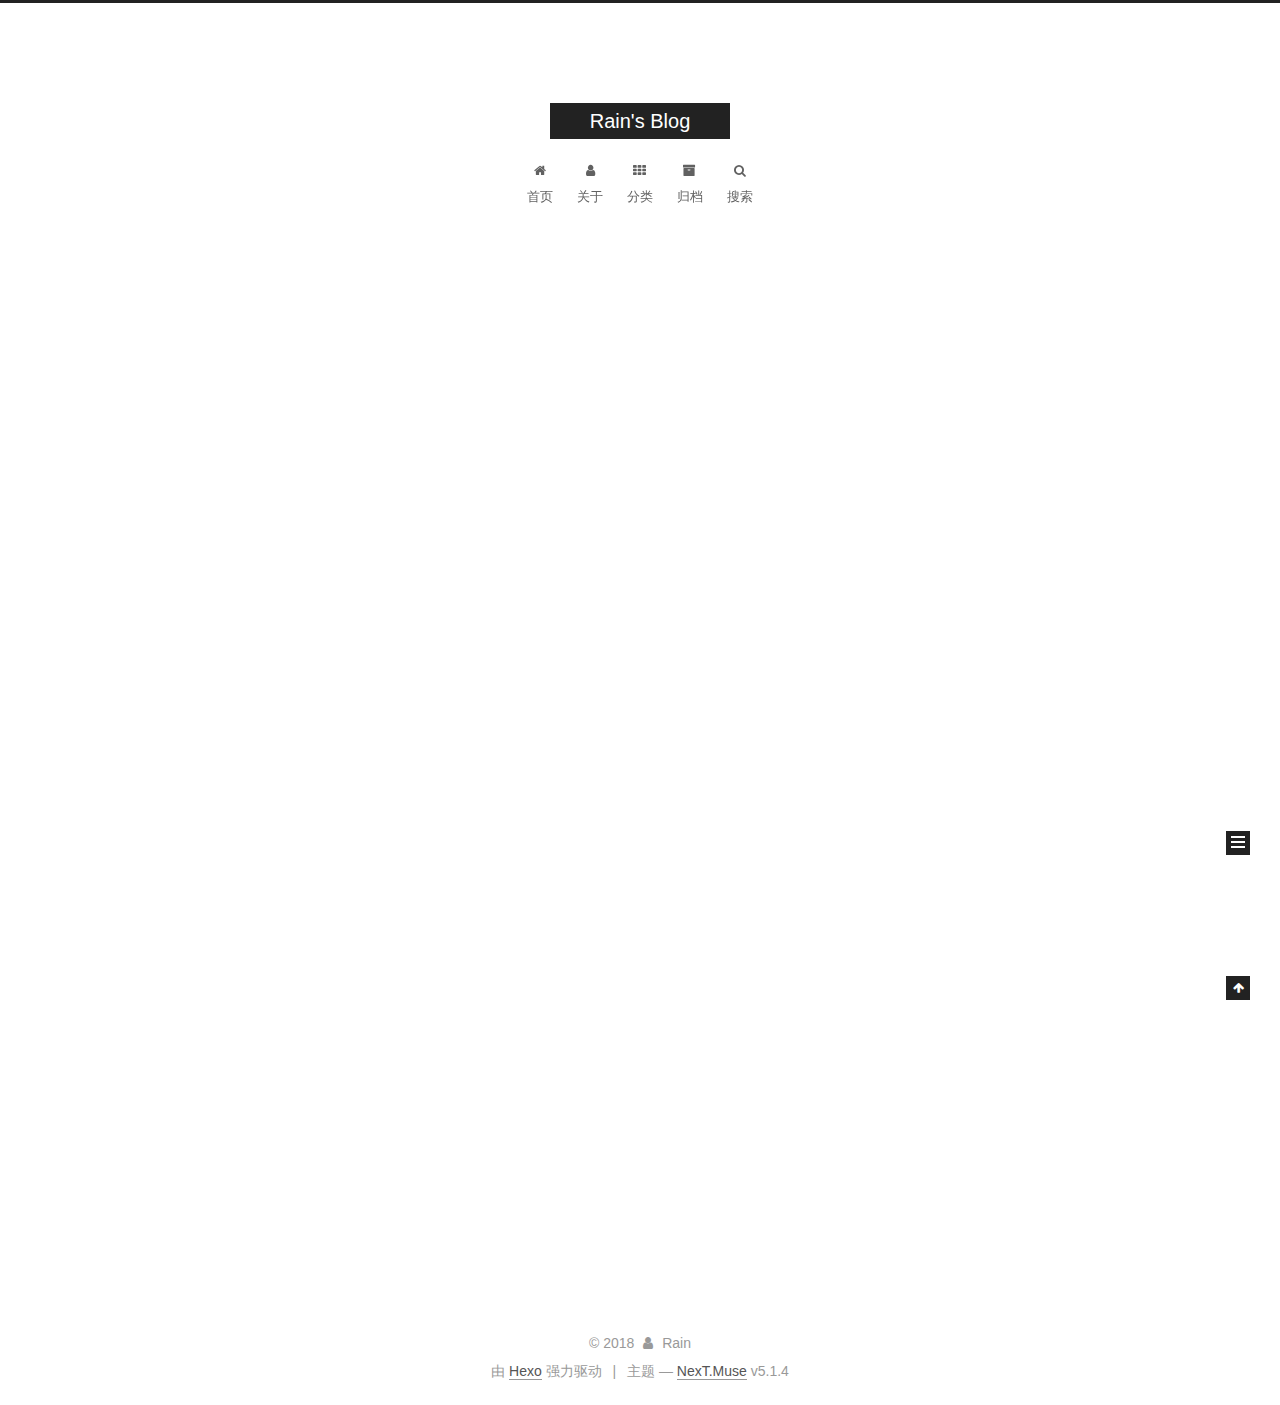
==== commit 2e9c56f8: "Site updated: 2018-11-04 17:26:30" ====
--- a/index.html
+++ b/index.html
@@ -468,7 +468,7 @@
                   </span>
                 
                   <span class="links-of-author-item">
-                    <a href="xingjian.he@nlpr.ia.ac.cn" target="_blank" title="E-Mail">
+                    <a href="mailto:xingjian.he@nlpr.ia.ac.cn" target="_blank" title="E-Mail">
                       
                         <i class="fa fa-fw fa-envelope"></i>E-Mail</a>
                   </span>
--- a/css/main.css
+++ b/css/main.css
@@ -1822,7 +1822,7 @@
   width: 4px;
   height: 4px;
   border-radius: 50%;
-  background: #75bbff;
+  background: #ffa83d;
 }
 .links-of-blogroll {
   font-size: 13px;
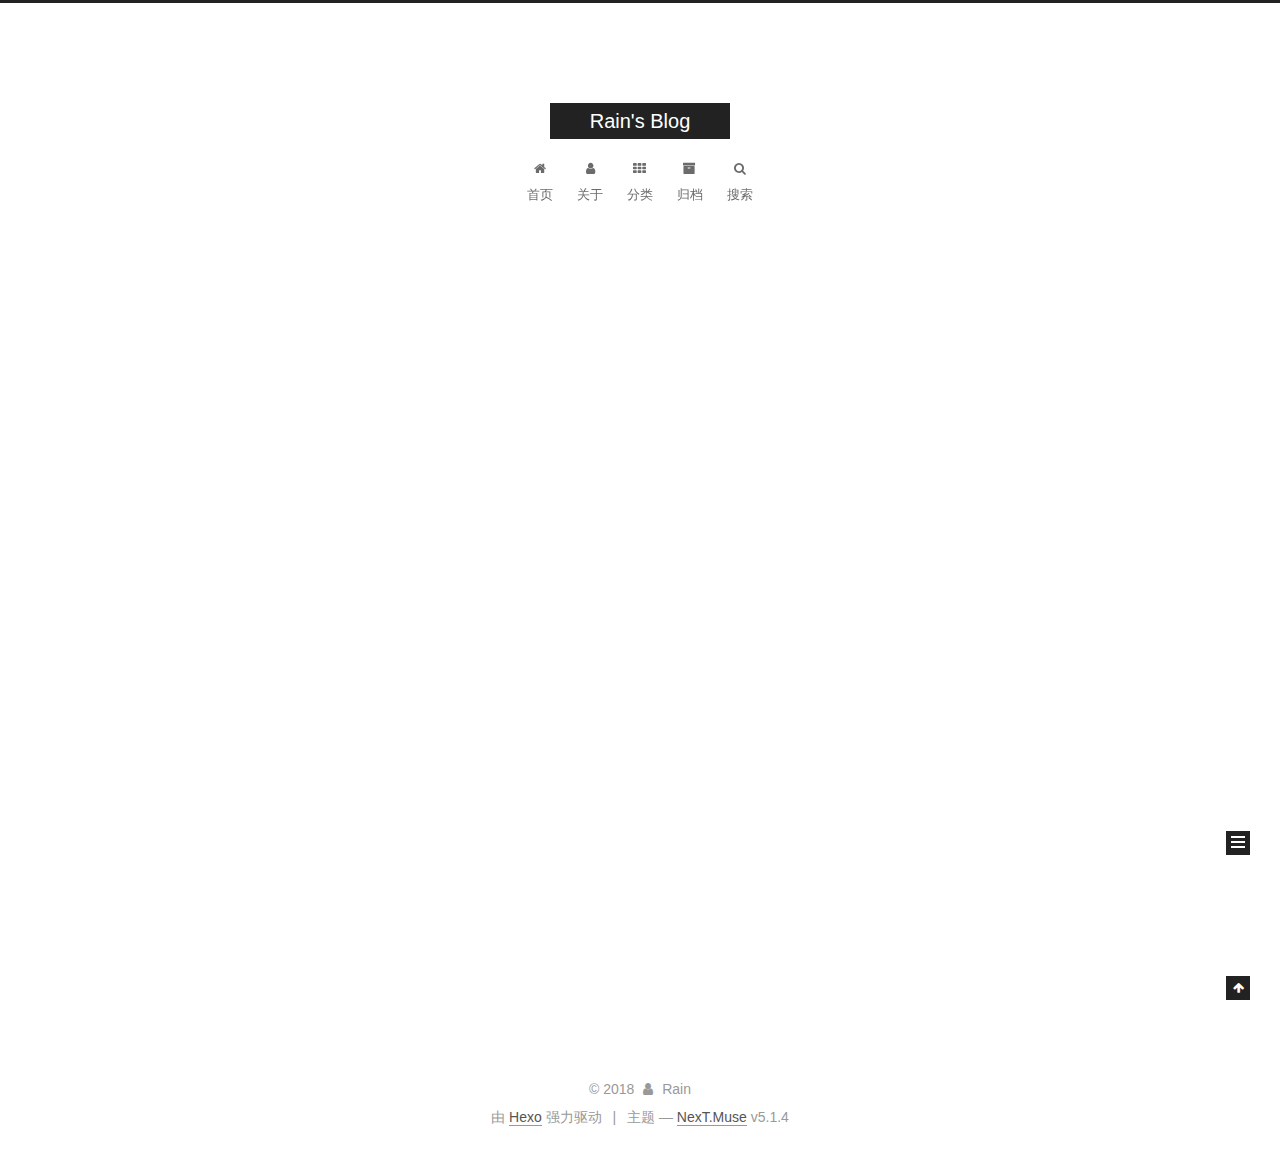
==== commit 7be4b200: "Site updated: 2018-11-04 18:03:36" ====
--- a/index.html
+++ b/index.html
@@ -281,6 +281,134 @@
   
   
   <div class="post-block">
+    <link itemprop="mainEntityOfPage" href="http://yoursite.com/2018/11/04/论文笔记-R-FCN/">
+
+    <span hidden itemprop="author" itemscope="" itemtype="http://schema.org/Person">
+      <meta itemprop="name" content="Rain">
+      <meta itemprop="description" content="">
+      <meta itemprop="image" content="/images/avatar.jpg">
+    </span>
+
+    <span hidden itemprop="publisher" itemscope="" itemtype="http://schema.org/Organization">
+      <meta itemprop="name" content="Rain's Blog">
+    </span>
+
+    
+      <header class="post-header">
+
+        
+        
+          <h1 class="post-title" itemprop="name headline">
+                
+                <a class="post-title-link" href="/2018/11/04/论文笔记-R-FCN/" itemprop="url">论文笔记 R-FCN</a></h1>
+        
+
+        <div class="post-meta">
+          <span class="post-time">
+            
+              <span class="post-meta-item-icon">
+                <i class="fa fa-calendar-o"></i>
+              </span>
+              
+                <span class="post-meta-item-text">发表于</span>
+              
+              <time title="创建于" itemprop="dateCreated datePublished" datetime="2018-11-04T17:53:41+08:00">
+                2018-11-04
+              </time>
+            
+
+            
+
+            
+          </span>
+
+          
+
+          
+            
+          
+
+          
+          
+
+          
+
+          
+
+          
+
+        </div>
+      </header>
+    
+
+    
+    
+    
+    <div class="post-body" itemprop="articleBody">
+
+      
+      
+
+      
+        
+          
+          R-FCN[TOC]
+Motivation该文章的出发点是为了解决faster rcnn 系列的方法中，RPN得到若干个ROI后，对每一个ROI都要经过一个相对比较有计算量的subnet(classification, bbox regression)。
+但是，再CNN 中插入 RPN，看起来是解决
+          ...
+          <!--noindex-->
+          <div class="post-button text-center">
+            <a class="btn" href="/2018/11/04/论文笔记-R-FCN/#more" rel="contents">
+              阅读全文 &raquo;
+            </a>
+          </div>
+          <!--/noindex-->
+        
+      
+    </div>
+    
+    
+    
+
+    
+
+    
+
+    
+
+    <footer class="post-footer">
+      
+
+      
+
+      
+
+      
+      
+        <div class="post-eof"></div>
+      
+    </footer>
+  </div>
+  
+  
+  
+  </article>
+
+
+    
+      
+
+  
+
+  
+  
+  
+
+  <article class="post post-type-normal" itemscope="" itemtype="http://schema.org/Article">
+  
+  
+  
+  <div class="post-block">
     <link itemprop="mainEntityOfPage" href="http://yoursite.com/2018/11/04/hello-world/">
 
     <span hidden itemprop="author" itemscope="" itemtype="http://schema.org/Person">
@@ -352,17 +480,15 @@
       
         
           
-            <p>Welcome to <a href="https://hexo.io/" target="_blank" rel="noopener">Hexo</a>! This is your very first post. Check <a href="https://hexo.io/docs/" target="_blank" rel="noopener">documentation</a> for more info. If you get any problems when using Hexo, you can find the answer in <a href="https://hexo.io/docs/troubleshooting.html" target="_blank" rel="noopener">troubleshooting</a> or you can ask me on <a href="https://github.com/hexojs/hexo/issues" target="_blank" rel="noopener">GitHub</a>.</p>
-<h2 id="Quick-Start"><a href="#Quick-Start" class="headerlink" title="Quick Start"></a>Quick Start</h2><h3 id="Create-a-new-post"><a href="#Create-a-new-post" class="headerlink" title="Create a new post"></a>Create a new post</h3><figure class="highlight bash"><table><tr><td class="gutter"><pre><span class="line">1</span><br></pre></td><td class="code"><pre><span class="line">$ hexo new <span class="string">"My New Post"</span></span><br></pre></td></tr></table></figure>
-<p>More info: <a href="https://hexo.io/docs/writing.html" target="_blank" rel="noopener">Writing</a></p>
-<h3 id="Run-server"><a href="#Run-server" class="headerlink" title="Run server"></a>Run server</h3><figure class="highlight bash"><table><tr><td class="gutter"><pre><span class="line">1</span><br></pre></td><td class="code"><pre><span class="line">$ hexo server</span><br></pre></td></tr></table></figure>
-<p>More info: <a href="https://hexo.io/docs/server.html" target="_blank" rel="noopener">Server</a></p>
-<h3 id="Generate-static-files"><a href="#Generate-static-files" class="headerlink" title="Generate static files"></a>Generate static files</h3><figure class="highlight bash"><table><tr><td class="gutter"><pre><span class="line">1</span><br></pre></td><td class="code"><pre><span class="line">$ hexo generate</span><br></pre></td></tr></table></figure>
-<p>More info: <a href="https://hexo.io/docs/generating.html" target="_blank" rel="noopener">Generating</a></p>
-<h3 id="Deploy-to-remote-sites"><a href="#Deploy-to-remote-sites" class="headerlink" title="Deploy to remote sites"></a>Deploy to remote sites</h3><figure class="highlight bash"><table><tr><td class="gutter"><pre><span class="line">1</span><br></pre></td><td class="code"><pre><span class="line">$ hexo deploy</span><br></pre></td></tr></table></figure>
-<p>More info: <a href="https://hexo.io/docs/deployment.html" target="_blank" rel="noopener">Deployment</a></p>
-
-          
+          Welcome to Hexo! This is your very first post. Check documentation for more info. If you get any problems when using Hexo, you can find the answer in 
+          ...
+          <!--noindex-->
+          <div class="post-button text-center">
+            <a class="btn" href="/2018/11/04/hello-world/#more" rel="contents">
+              阅读全文 &raquo;
+            </a>
+          </div>
+          <!--/noindex-->
         
       
     </div>
@@ -444,7 +570,7 @@
               
                 <a href="/archives/">
               
-                  <span class="site-state-item-count">1</span>
+                  <span class="site-state-item-count">2</span>
                   <span class="site-state-item-name">日志</span>
                 </a>
               </div>
@@ -452,6 +578,15 @@
 
             
 
+            
+              
+              
+              <div class="site-state-item site-state-tags">
+                
+                  <span class="site-state-item-count">1</span>
+                  <span class="site-state-item-name">标签</span>
+                
+              </div>
             
 
           </nav>
--- a/css/main.css
+++ b/css/main.css
@@ -1822,7 +1822,7 @@
   width: 4px;
   height: 4px;
   border-radius: 50%;
-  background: #ffa83d;
+  background: #91aa39;
 }
 .links-of-blogroll {
   font-size: 13px;
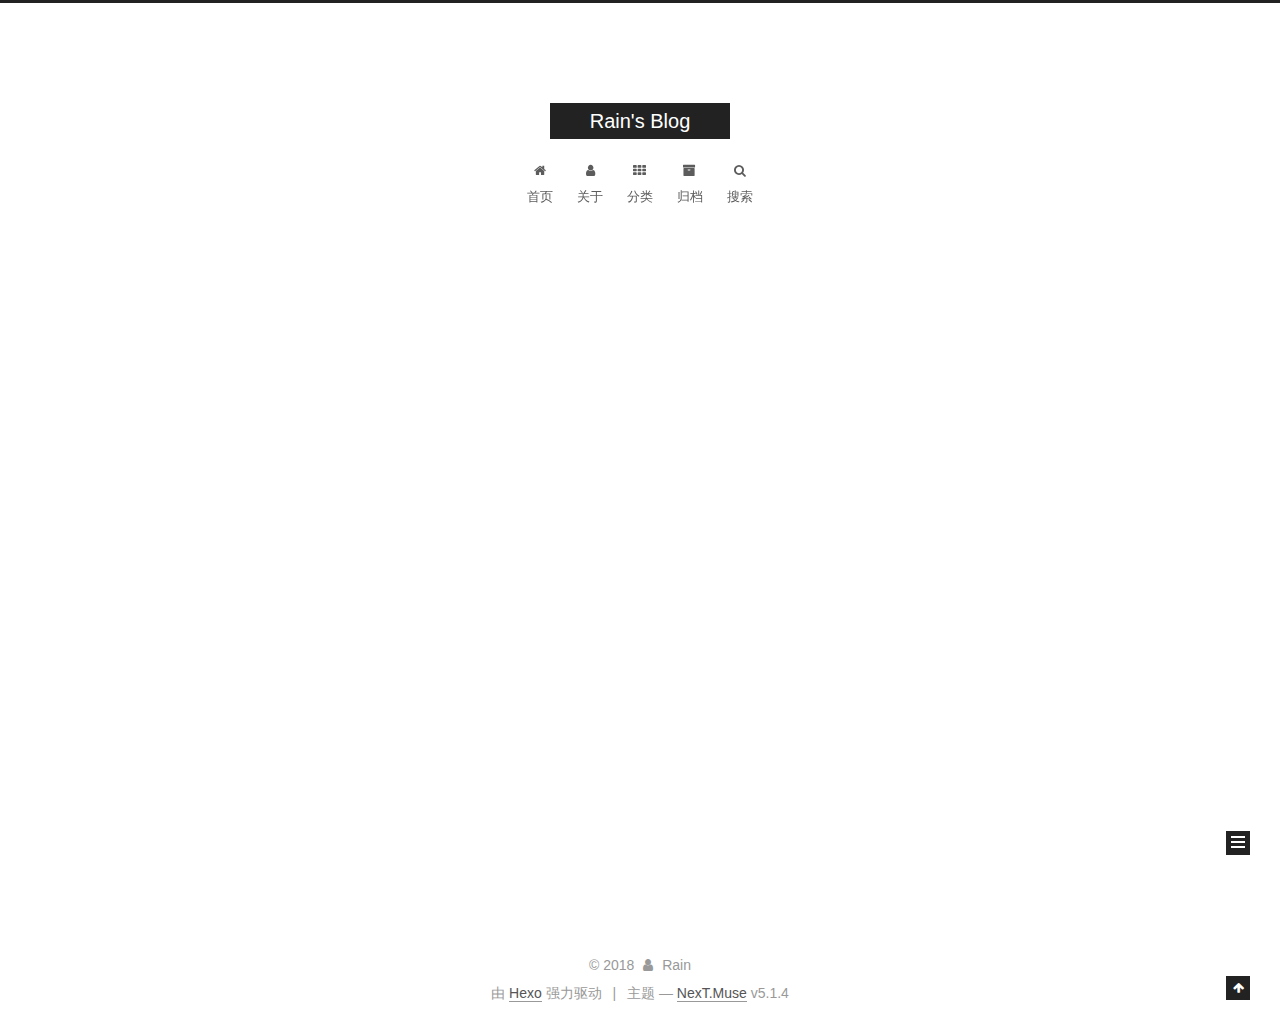
==== commit 60497722: "Site updated: 2018-11-04 18:20:16" ====
--- a/index.html
+++ b/index.html
@@ -312,7 +312,7 @@
               
                 <span class="post-meta-item-text">发表于</span>
               
-              <time title="创建于" itemprop="dateCreated datePublished" datetime="2018-11-04T17:53:41+08:00">
+              <time title="创建于" itemprop="dateCreated datePublished" datetime="2018-11-04T18:13:13+08:00">
                 2018-11-04
               </time>
             
@@ -352,10 +352,8 @@
       
         
           
-          R-FCN[TOC]
-Motivation该文章的出发点是为了解决faster rcnn 系列的方法中，RPN得到若干个ROI后，对每一个ROI都要经过一个相对比较有计算量的subnet(classification, bbox regression)。
-但是，再CNN 中插入 RPN，看起来是解决
-          ...
+          
+          
           <!--noindex-->
           <div class="post-button text-center">
             <a class="btn" href="/2018/11/04/论文笔记-R-FCN/#more" rel="contents">
@@ -578,15 +576,6 @@
 
             
 
-            
-              
-              
-              <div class="site-state-item site-state-tags">
-                
-                  <span class="site-state-item-count">1</span>
-                  <span class="site-state-item-name">标签</span>
-                
-              </div>
             
 
           </nav>
--- a/css/main.css
+++ b/css/main.css
@@ -1822,7 +1822,7 @@
   width: 4px;
   height: 4px;
   border-radius: 50%;
-  background: #91aa39;
+  background: #eeff17;
 }
 .links-of-blogroll {
   font-size: 13px;
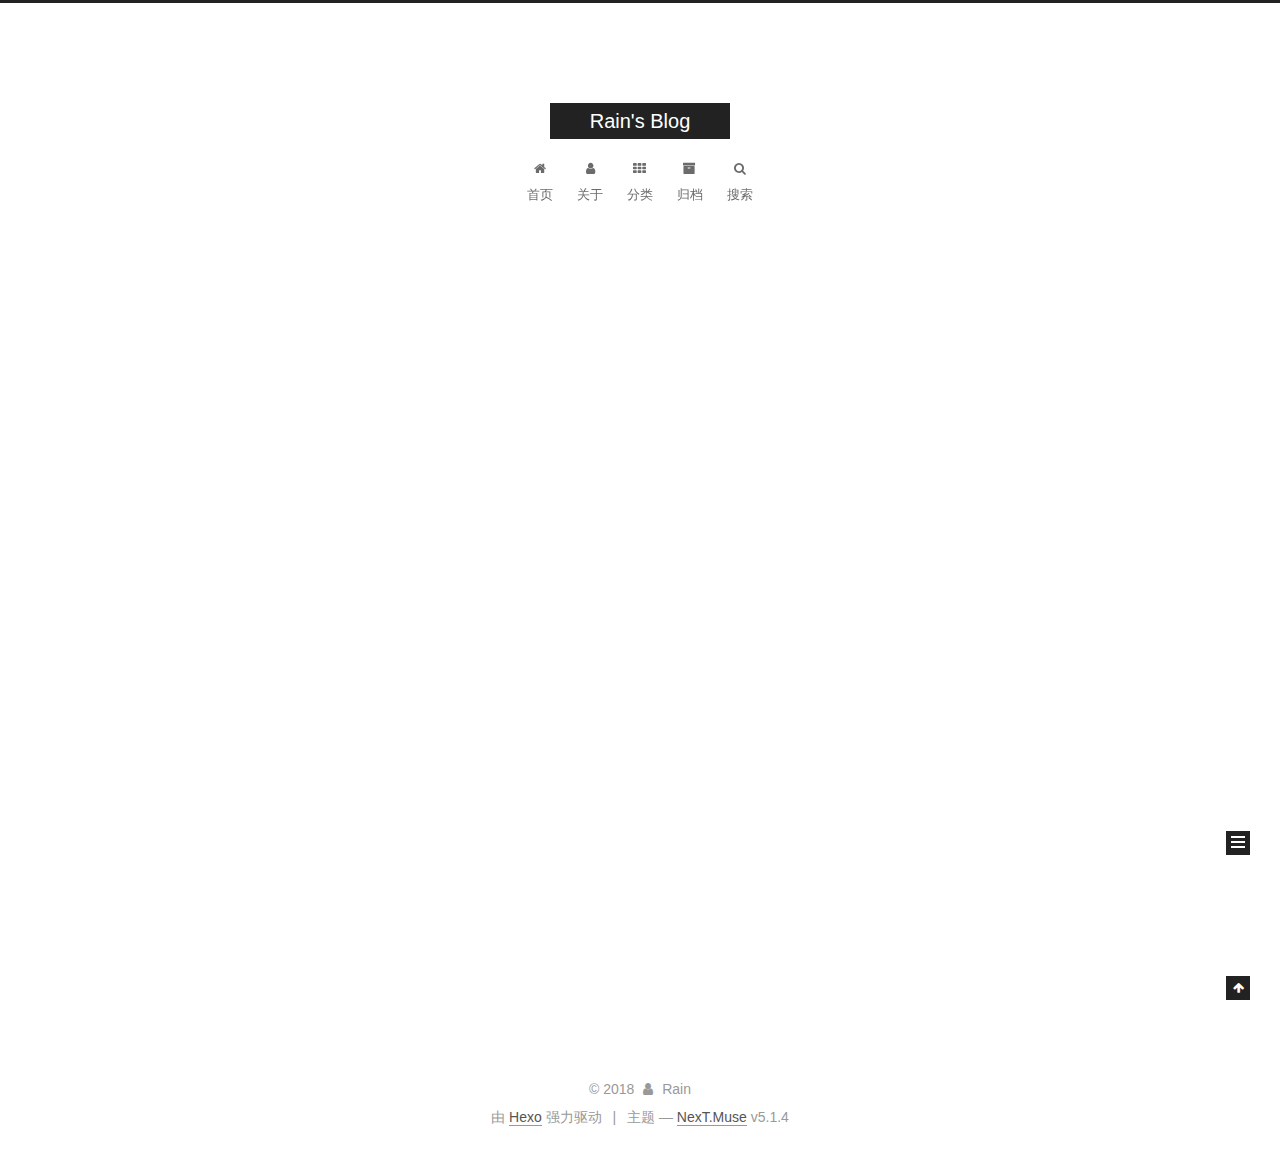
==== commit de285ca4: "Site updated: 2018-11-04 18:25:28" ====
--- a/index.html
+++ b/index.html
@@ -352,8 +352,9 @@
       
         
           
-          
-          
+          R-FCNMotivation该文章的出发点是为了解决faster rcnn 系列的方法中，RPN得到若干个ROI后，对每一个ROI都要经过一个相对比较有计算量的subnet(classification, bbox regression)。
+但是，再CNN 中插入 RPN，看起来是解决了propo
+          ...
           <!--noindex-->
           <div class="post-button text-center">
             <a class="btn" href="/2018/11/04/论文笔记-R-FCN/#more" rel="contents">
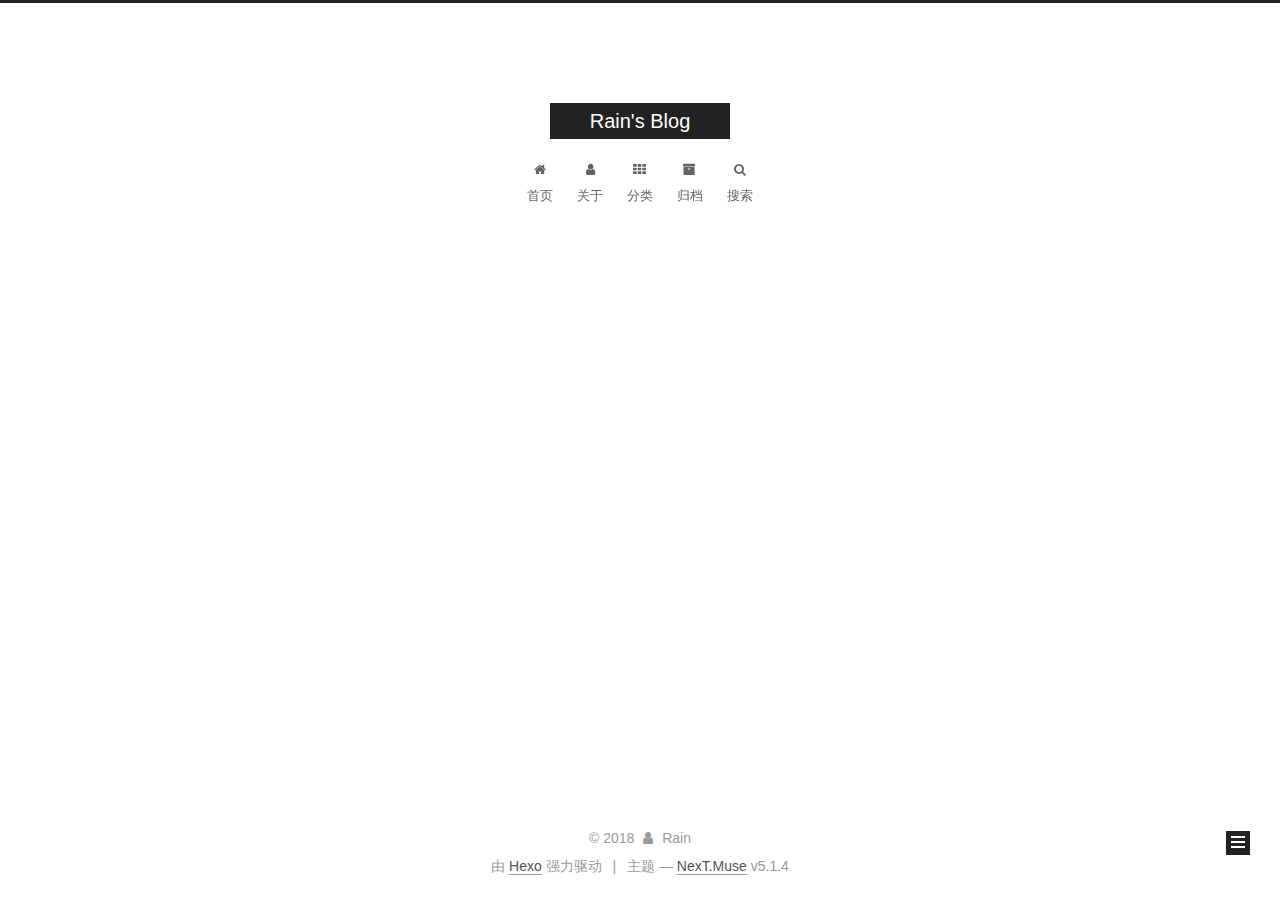
==== commit 07c79285: "Site updated: 2018-11-04 18:43:36" ====
--- a/index.html
+++ b/index.html
@@ -281,133 +281,6 @@
   
   
   <div class="post-block">
-    <link itemprop="mainEntityOfPage" href="http://yoursite.com/2018/11/04/论文笔记-R-FCN/">
-
-    <span hidden itemprop="author" itemscope="" itemtype="http://schema.org/Person">
-      <meta itemprop="name" content="Rain">
-      <meta itemprop="description" content="">
-      <meta itemprop="image" content="/images/avatar.jpg">
-    </span>
-
-    <span hidden itemprop="publisher" itemscope="" itemtype="http://schema.org/Organization">
-      <meta itemprop="name" content="Rain's Blog">
-    </span>
-
-    
-      <header class="post-header">
-
-        
-        
-          <h1 class="post-title" itemprop="name headline">
-                
-                <a class="post-title-link" href="/2018/11/04/论文笔记-R-FCN/" itemprop="url">论文笔记 R-FCN</a></h1>
-        
-
-        <div class="post-meta">
-          <span class="post-time">
-            
-              <span class="post-meta-item-icon">
-                <i class="fa fa-calendar-o"></i>
-              </span>
-              
-                <span class="post-meta-item-text">发表于</span>
-              
-              <time title="创建于" itemprop="dateCreated datePublished" datetime="2018-11-04T18:13:13+08:00">
-                2018-11-04
-              </time>
-            
-
-            
-
-            
-          </span>
-
-          
-
-          
-            
-          
-
-          
-          
-
-          
-
-          
-
-          
-
-        </div>
-      </header>
-    
-
-    
-    
-    
-    <div class="post-body" itemprop="articleBody">
-
-      
-      
-
-      
-        
-          
-          R-FCNMotivation该文章的出发点是为了解决faster rcnn 系列的方法中，RPN得到若干个ROI后，对每一个ROI都要经过一个相对比较有计算量的subnet(classification, bbox regression)。
-但是，再CNN 中插入 RPN，看起来是解决了propo
-          ...
-          <!--noindex-->
-          <div class="post-button text-center">
-            <a class="btn" href="/2018/11/04/论文笔记-R-FCN/#more" rel="contents">
-              阅读全文 &raquo;
-            </a>
-          </div>
-          <!--/noindex-->
-        
-      
-    </div>
-    
-    
-    
-
-    
-
-    
-
-    
-
-    <footer class="post-footer">
-      
-
-      
-
-      
-
-      
-      
-        <div class="post-eof"></div>
-      
-    </footer>
-  </div>
-  
-  
-  
-  </article>
-
-
-    
-      
-
-  
-
-  
-  
-  
-
-  <article class="post post-type-normal" itemscope="" itemtype="http://schema.org/Article">
-  
-  
-  
-  <div class="post-block">
     <link itemprop="mainEntityOfPage" href="http://yoursite.com/2018/11/04/hello-world/">
 
     <span hidden itemprop="author" itemscope="" itemtype="http://schema.org/Person">
@@ -569,7 +442,7 @@
               
                 <a href="/archives/">
               
-                  <span class="site-state-item-count">2</span>
+                  <span class="site-state-item-count">1</span>
                   <span class="site-state-item-name">日志</span>
                 </a>
               </div>
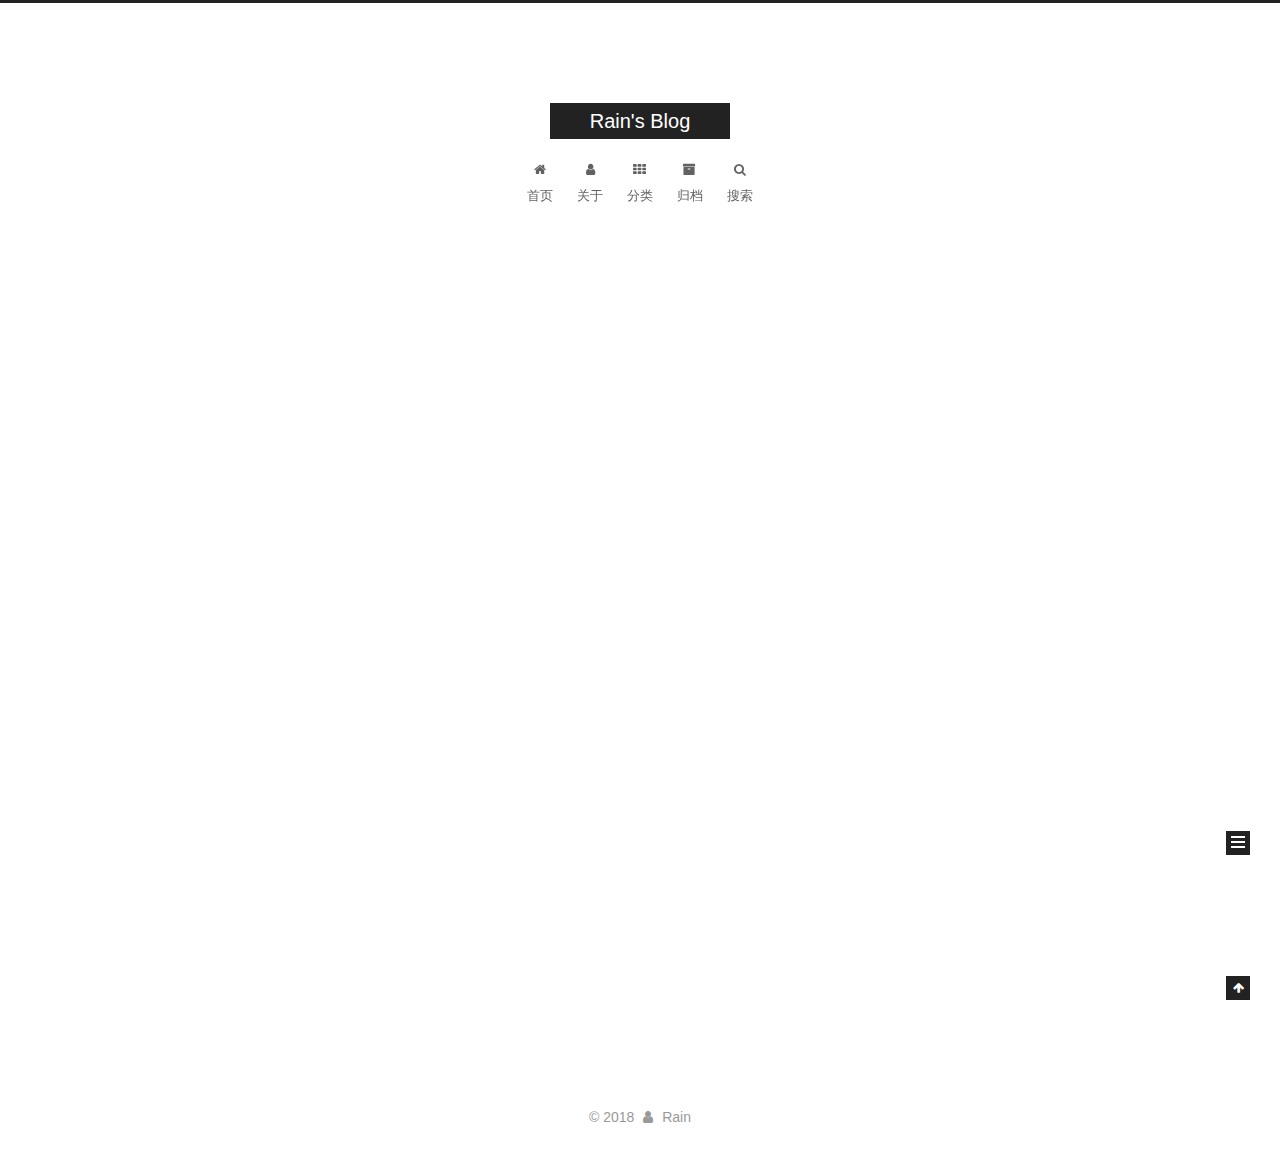
==== commit 2428f797: "Site updated: 2018-11-04 19:58:24" ====
--- a/index.html
+++ b/index.html
@@ -281,6 +281,133 @@
   
   
   <div class="post-block">
+    <link itemprop="mainEntityOfPage" href="http://yoursite.com/2018/11/04/Paper-R-FCN/">
+
+    <span hidden itemprop="author" itemscope="" itemtype="http://schema.org/Person">
+      <meta itemprop="name" content="Rain">
+      <meta itemprop="description" content="">
+      <meta itemprop="image" content="/images/avatar.jpg">
+    </span>
+
+    <span hidden itemprop="publisher" itemscope="" itemtype="http://schema.org/Organization">
+      <meta itemprop="name" content="Rain's Blog">
+    </span>
+
+    
+      <header class="post-header">
+
+        
+        
+          <h1 class="post-title" itemprop="name headline">
+                
+                <a class="post-title-link" href="/2018/11/04/Paper-R-FCN/" itemprop="url">Paper R-FCN</a></h1>
+        
+
+        <div class="post-meta">
+          <span class="post-time">
+            
+              <span class="post-meta-item-icon">
+                <i class="fa fa-calendar-o"></i>
+              </span>
+              
+                <span class="post-meta-item-text">发表于</span>
+              
+              <time title="创建于" itemprop="dateCreated datePublished" datetime="2018-11-04T18:45:52+08:00">
+                2018-11-04
+              </time>
+            
+
+            
+
+            
+          </span>
+
+          
+
+          
+            
+          
+
+          
+          
+
+          
+
+          
+
+          
+
+        </div>
+      </header>
+    
+
+    
+    
+    
+    <div class="post-body" itemprop="articleBody">
+
+      
+      
+
+      
+        
+          
+          R-FCNMotivation该文章的出发点是为了解决faster rcnn 系列的方法中，RPN得到若干个ROI后，对每一个ROI都要经过一个相对比较有计算量的subnet(classification, bbox regression)。
+但是，再CNN 中插入 RPN，看起来是解决了propo
+          ...
+          <!--noindex-->
+          <div class="post-button text-center">
+            <a class="btn" href="/2018/11/04/Paper-R-FCN/#more" rel="contents">
+              阅读全文 &raquo;
+            </a>
+          </div>
+          <!--/noindex-->
+        
+      
+    </div>
+    
+    
+    
+
+    
+
+    
+
+    
+
+    <footer class="post-footer">
+      
+
+      
+
+      
+
+      
+      
+        <div class="post-eof"></div>
+      
+    </footer>
+  </div>
+  
+  
+  
+  </article>
+
+
+    
+      
+
+  
+
+  
+  
+  
+
+  <article class="post post-type-normal" itemscope="" itemtype="http://schema.org/Article">
+  
+  
+  
+  <div class="post-block">
     <link itemprop="mainEntityOfPage" href="http://yoursite.com/2018/11/04/hello-world/">
 
     <span hidden itemprop="author" itemscope="" itemtype="http://schema.org/Person">
@@ -442,7 +569,7 @@
               
                 <a href="/archives/">
               
-                  <span class="site-state-item-count">1</span>
+                  <span class="site-state-item-count">2</span>
                   <span class="site-state-item-name">日志</span>
                 </a>
               </div>
@@ -509,15 +636,9 @@
 </div>
 
 
-  <div class="powered-by">由 <a class="theme-link" target="_blank" href="https://hexo.io">Hexo</a> 强力驱动</div>
-
-
-
-  <span class="post-meta-divider">|</span>
-
-
-
-  <div class="theme-info">主题 &mdash; <a class="theme-link" target="_blank" href="https://github.com/iissnan/hexo-theme-next">NexT.Muse</a> v5.1.4</div>
+
+
+
 
 
 
--- a/css/main.css
+++ b/css/main.css
@@ -1822,7 +1822,7 @@
   width: 4px;
   height: 4px;
   border-radius: 50%;
-  background: #eeff17;
+  background: #ff9e0a;
 }
 .links-of-blogroll {
   font-size: 13px;
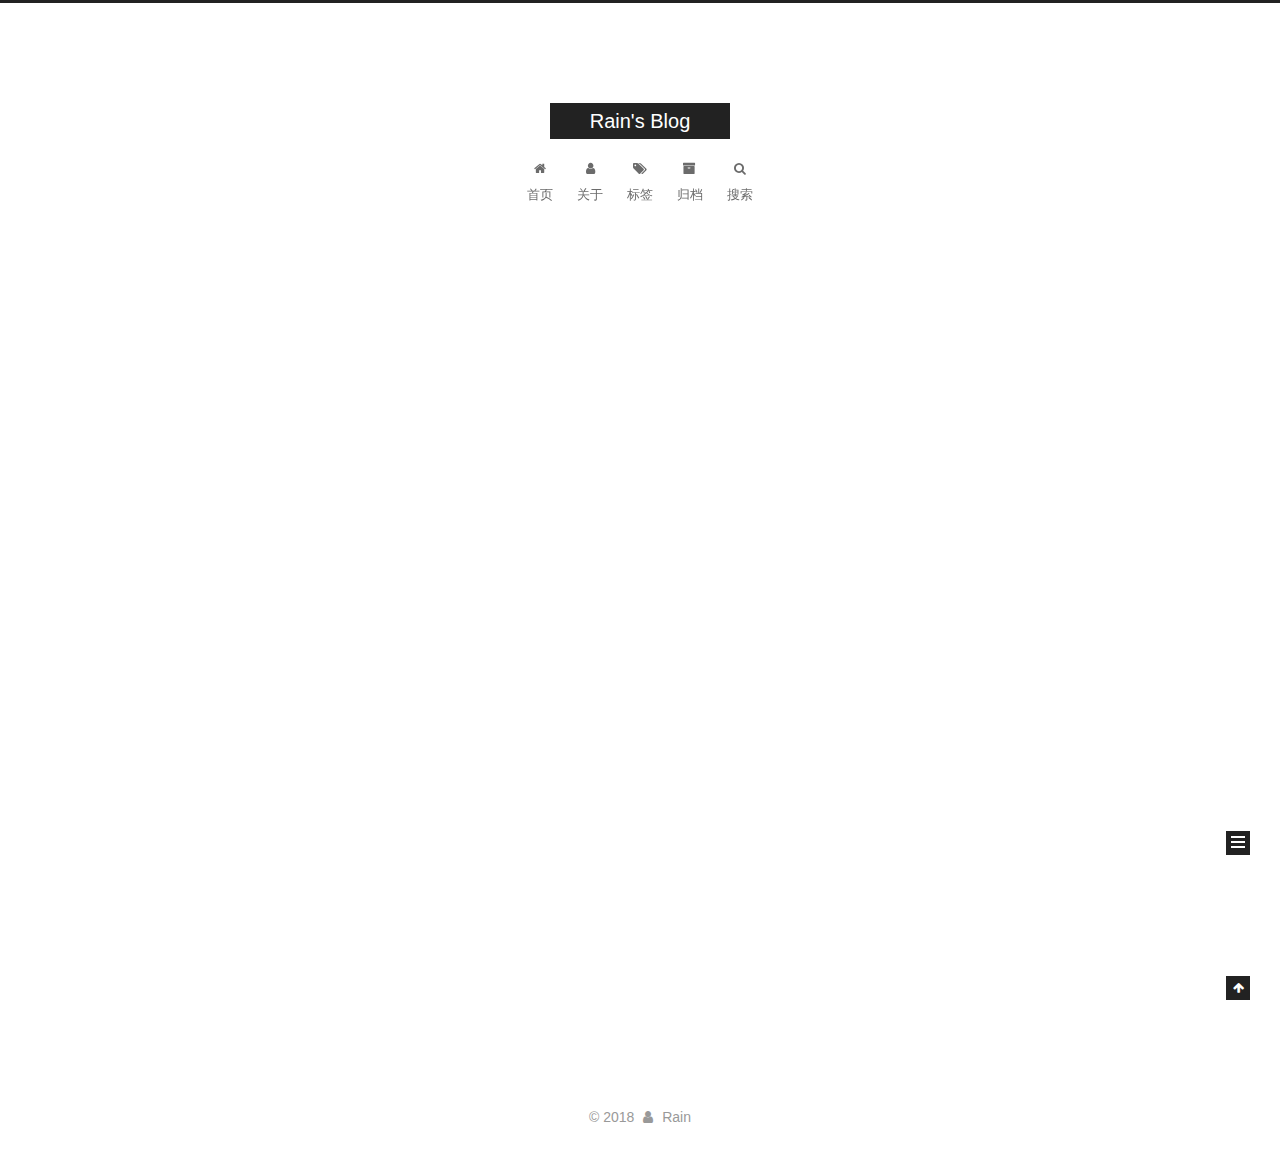
==== commit 9a0cb5d5: "Site updated: 2018-11-04 21:21:20" ====
--- a/index.html
+++ b/index.html
@@ -197,12 +197,12 @@
         </li>
       
         
-        <li class="menu-item menu-item-categories">
-          <a href="/categories/" rel="section">
-            
-              <i class="menu-item-icon fa fa-fw fa-th"></i> <br>
-            
-            分类
+        <li class="menu-item menu-item-tags">
+          <a href="/tags/" rel="section">
+            
+              <i class="menu-item-icon fa fa-fw fa-tags"></i> <br>
+            
+            标签
           </a>
         </li>
       
